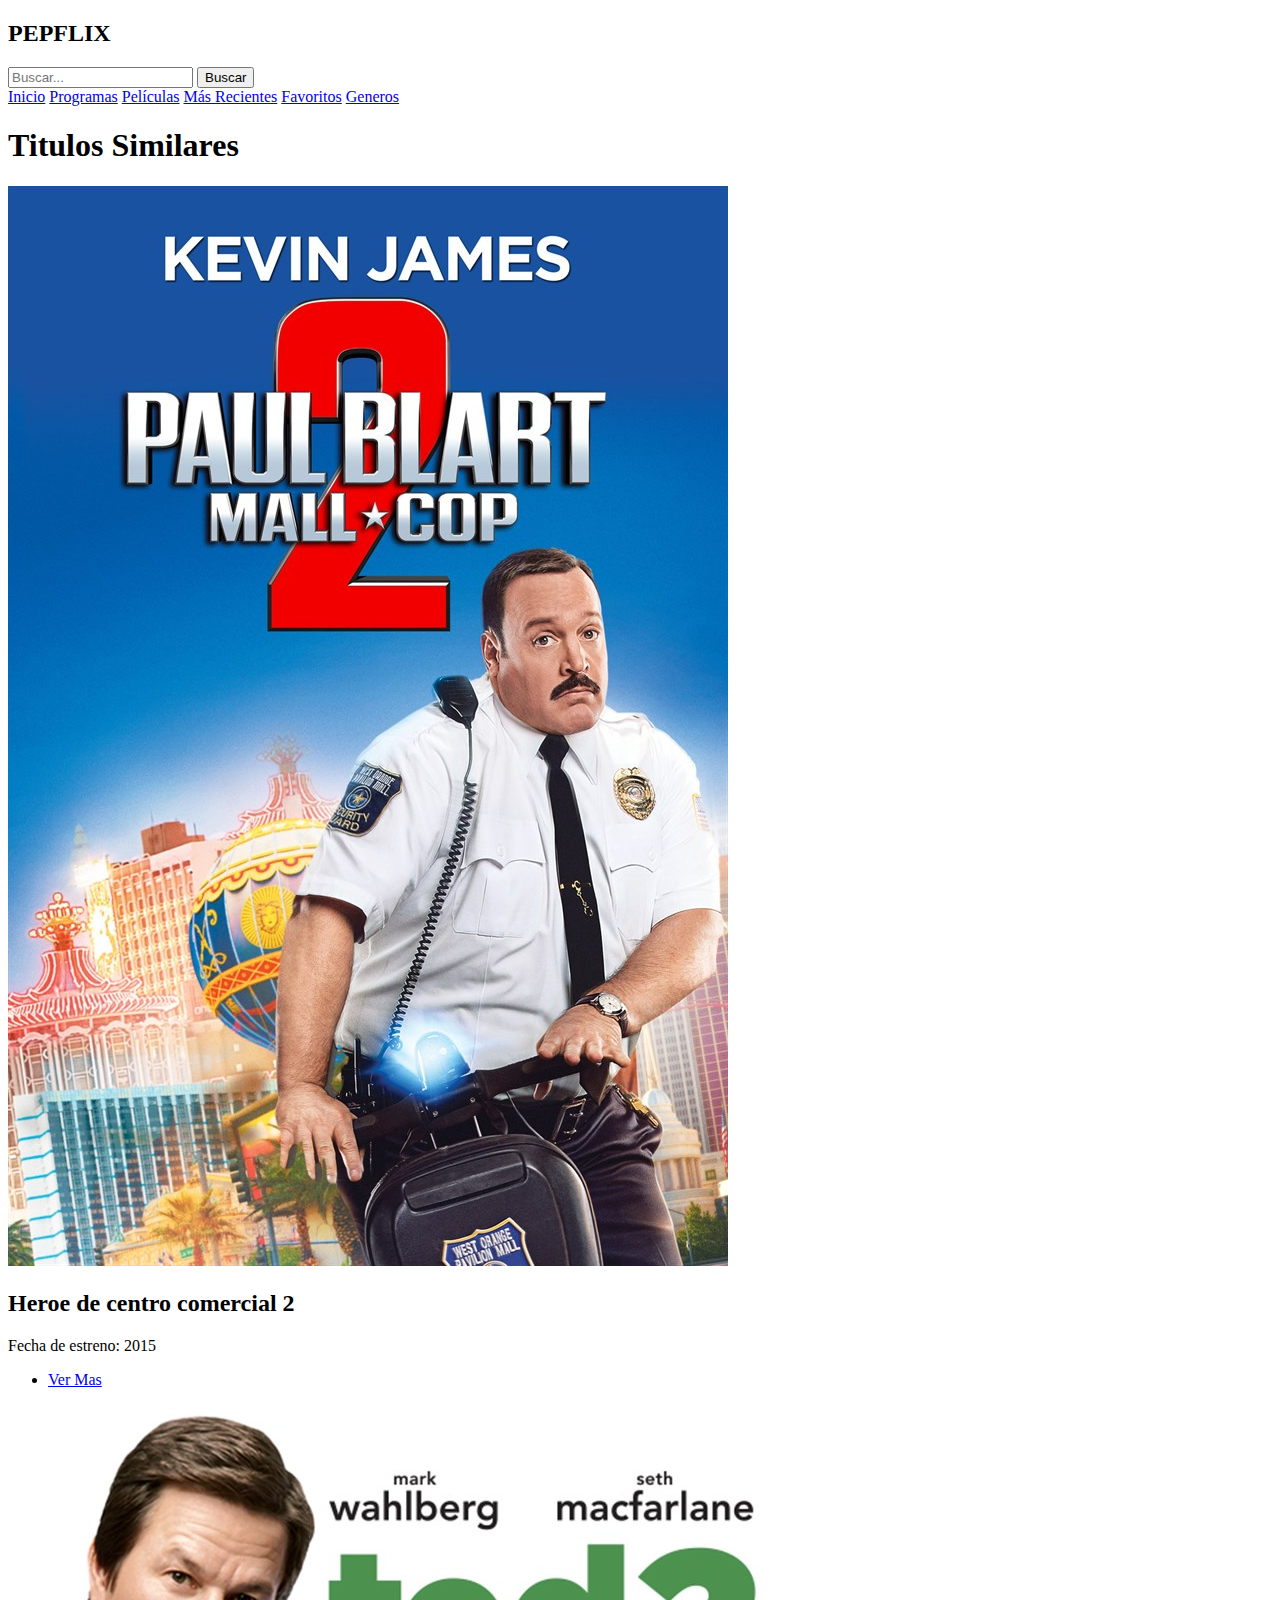
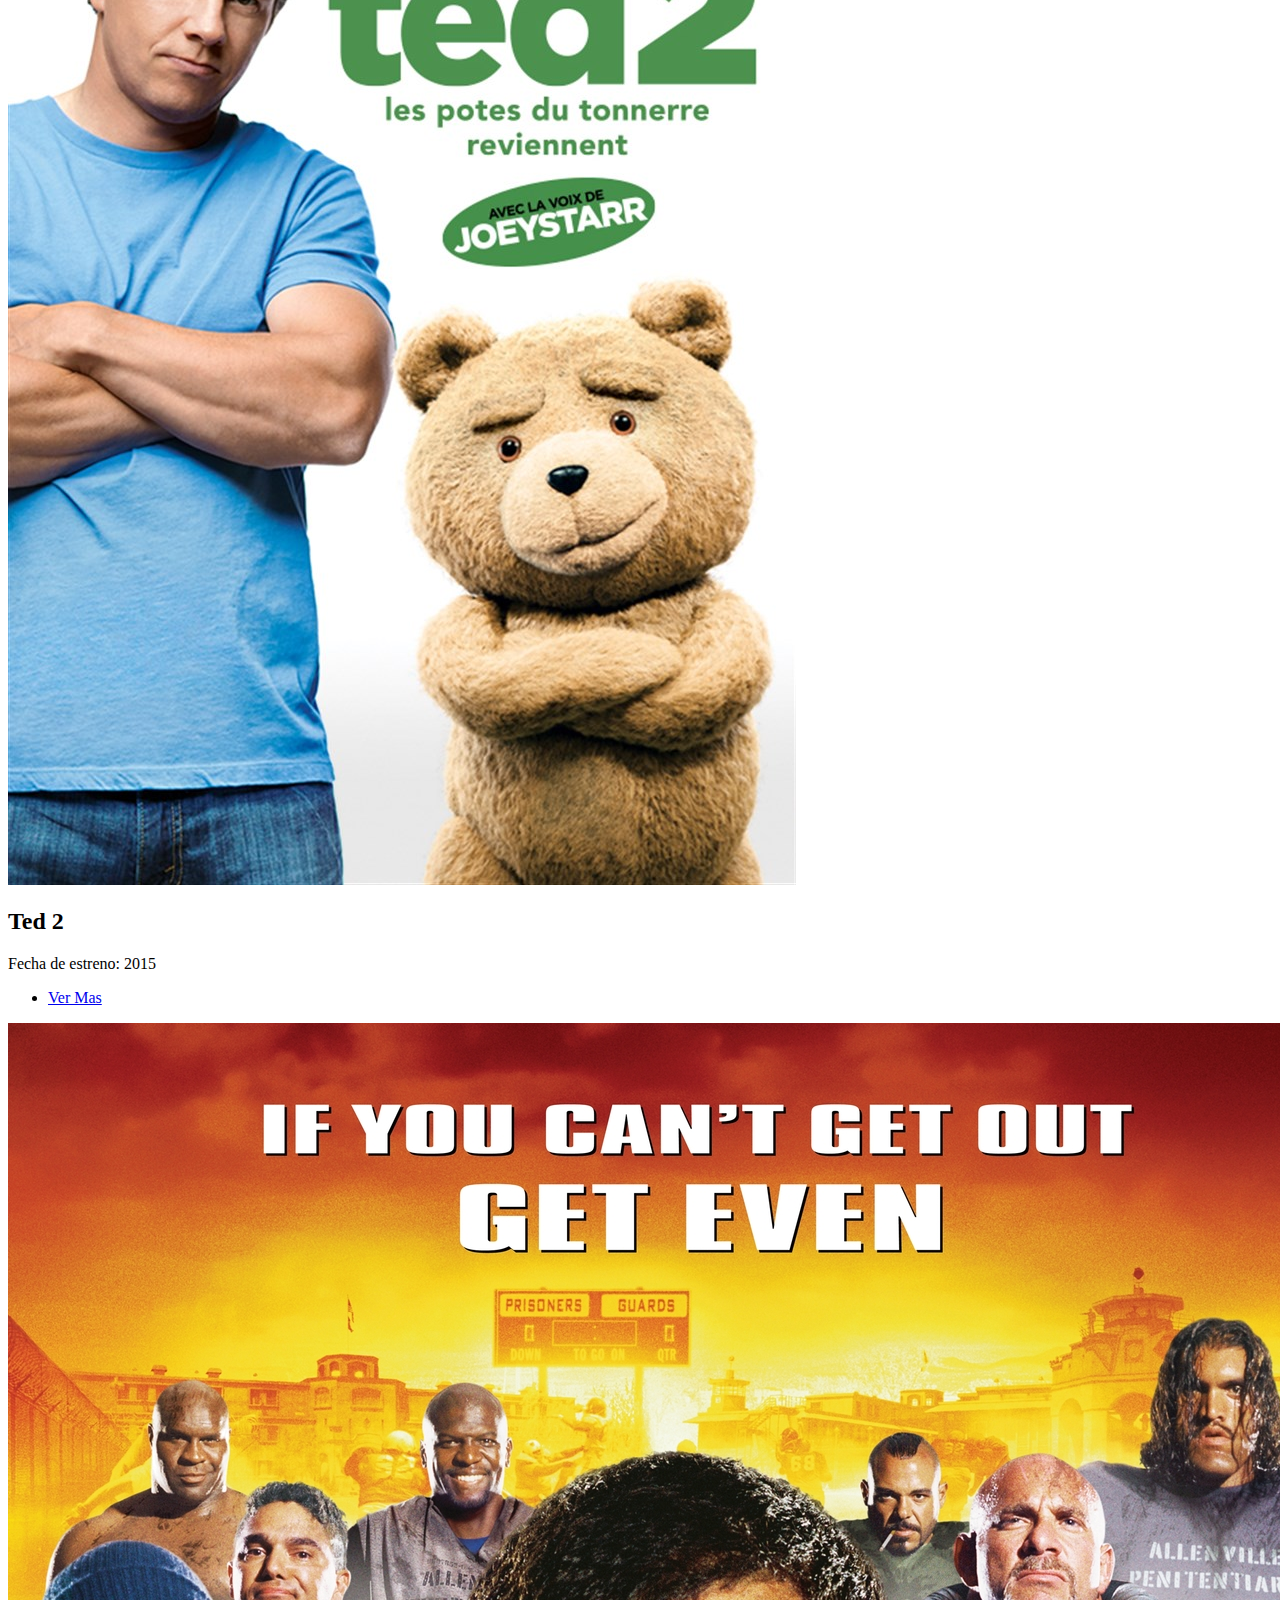
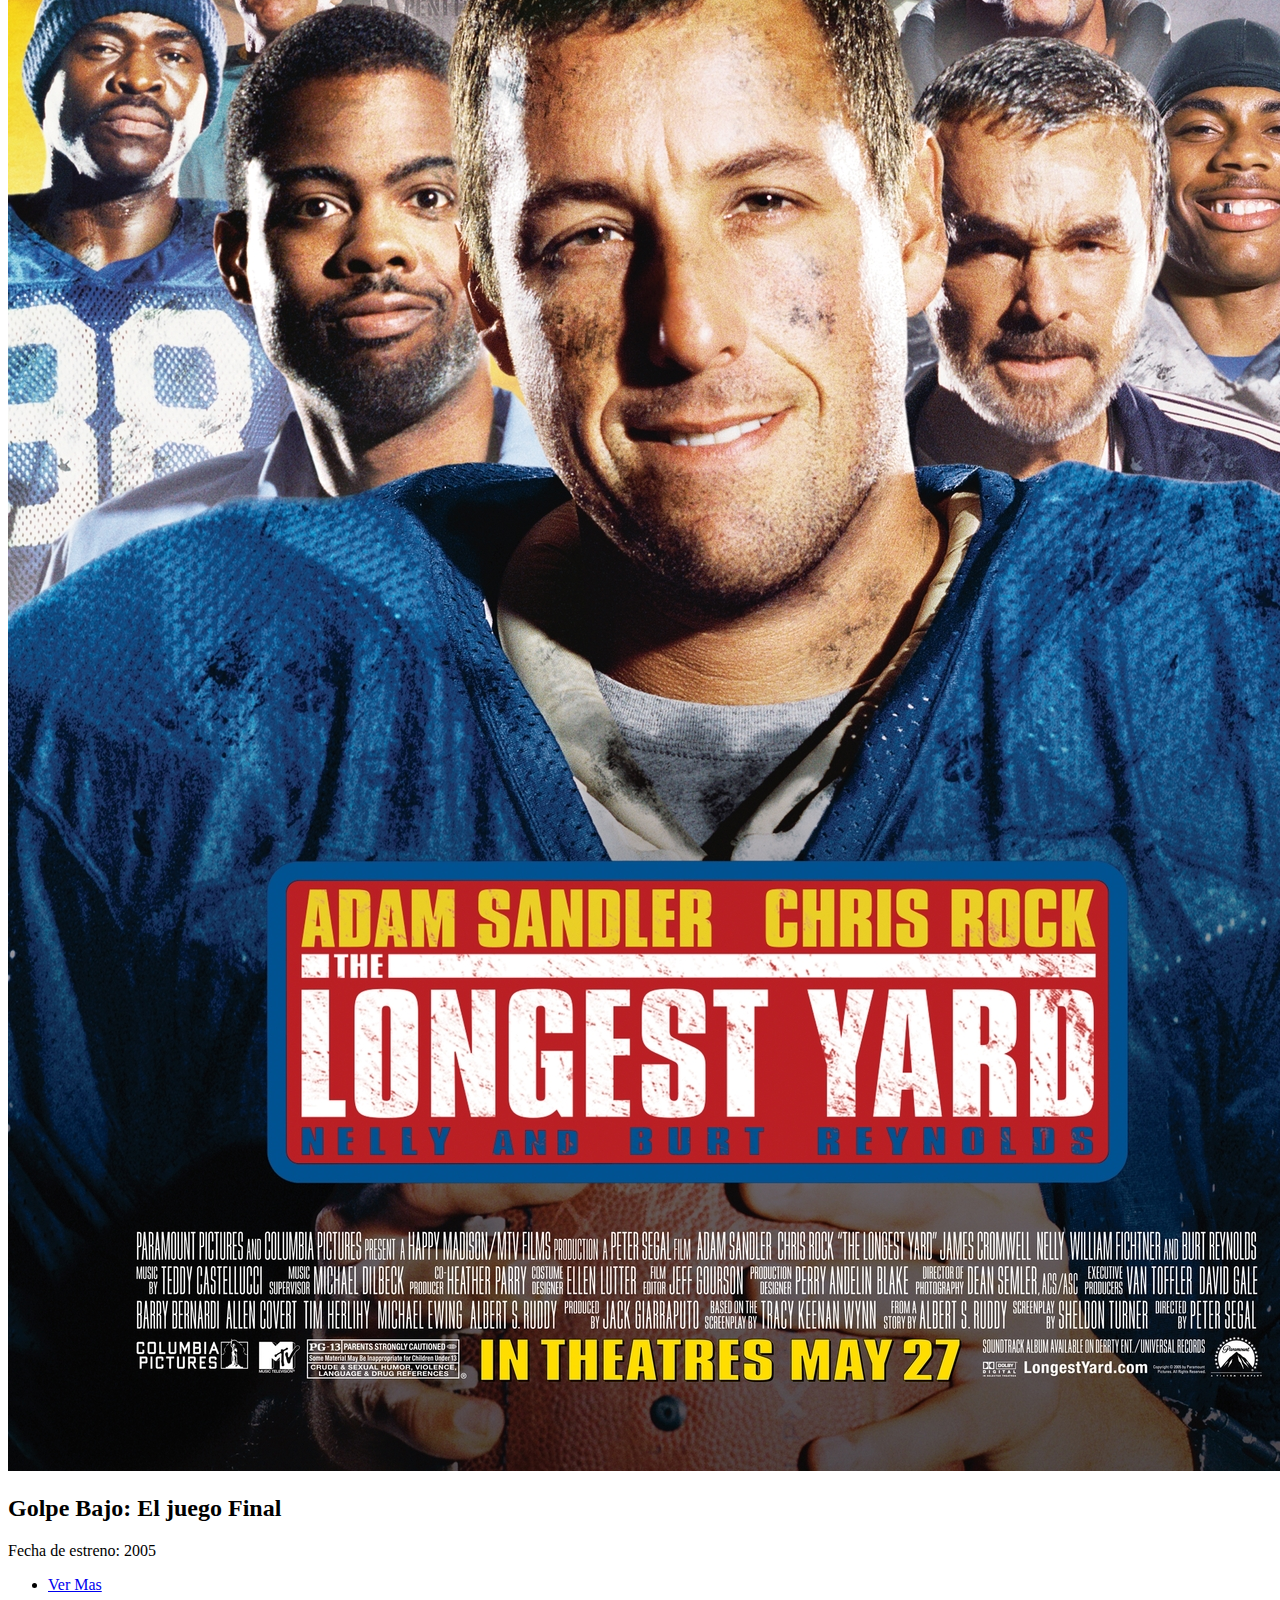
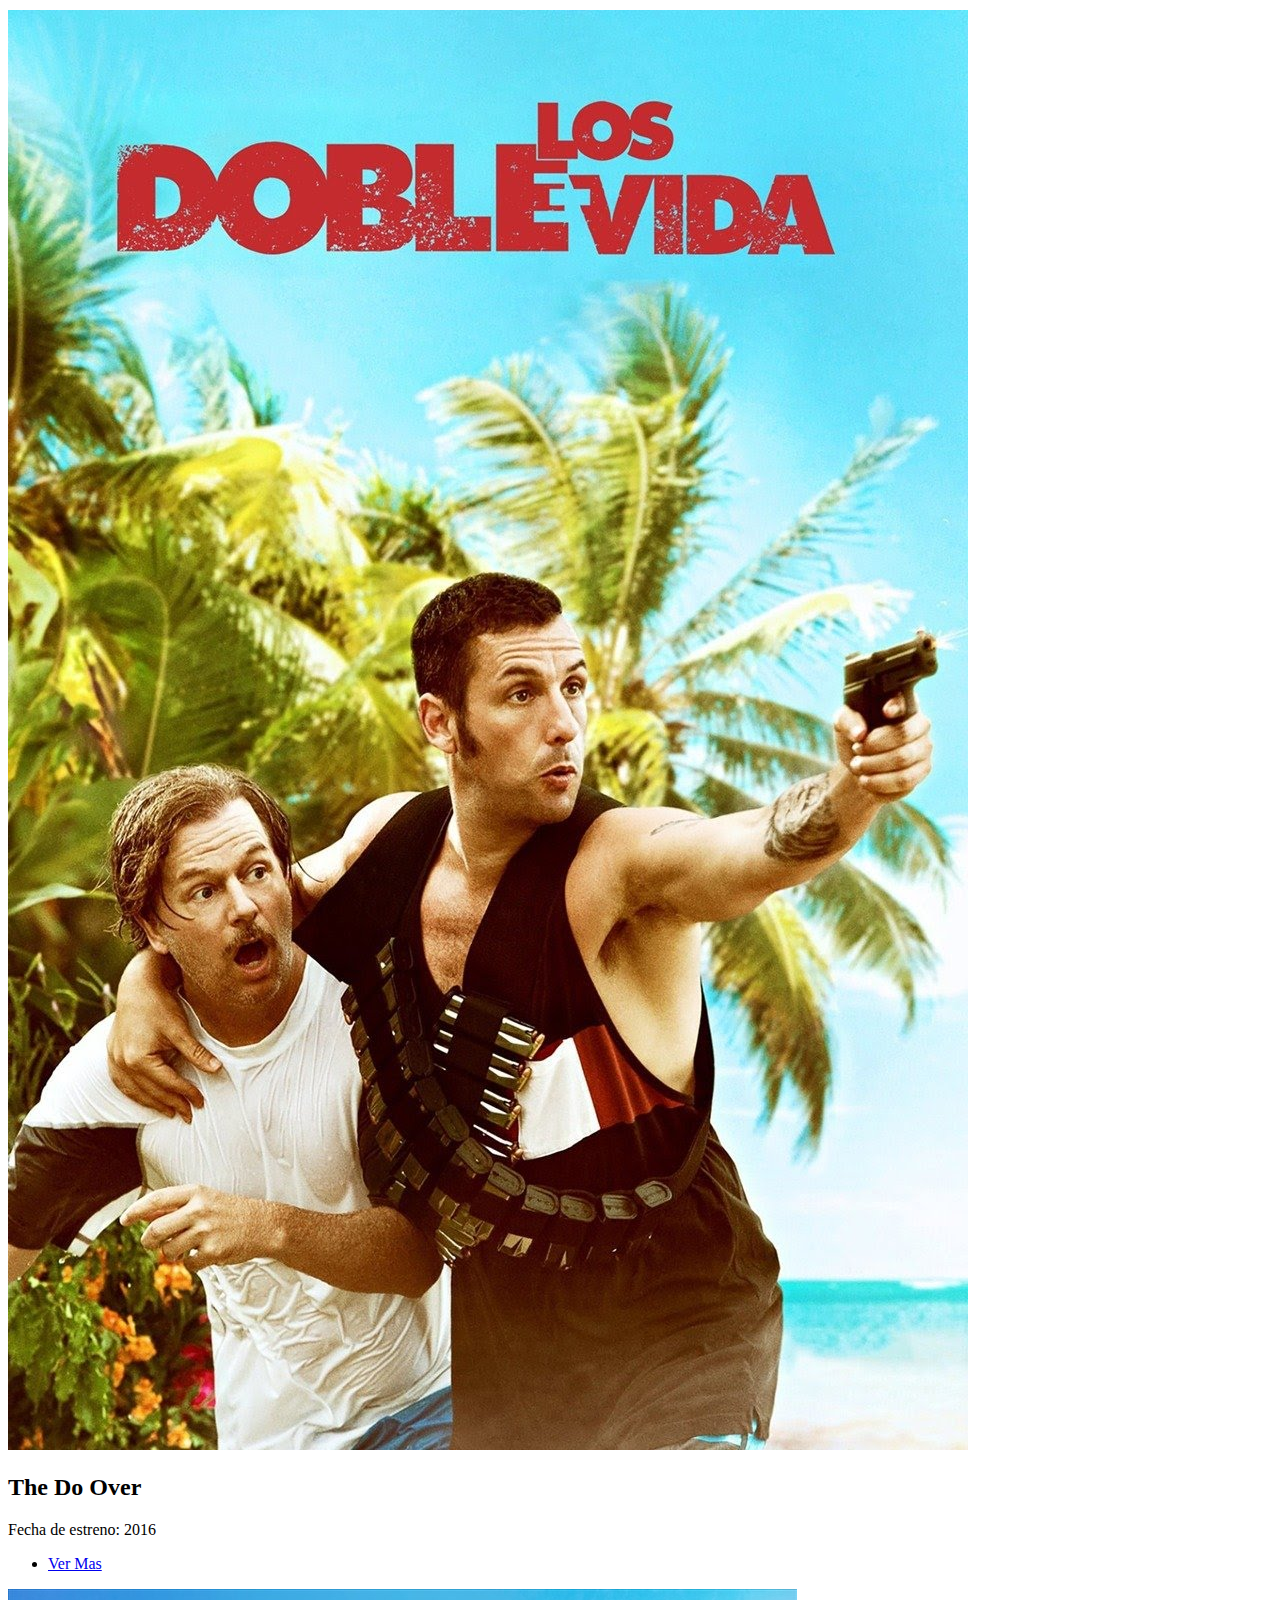
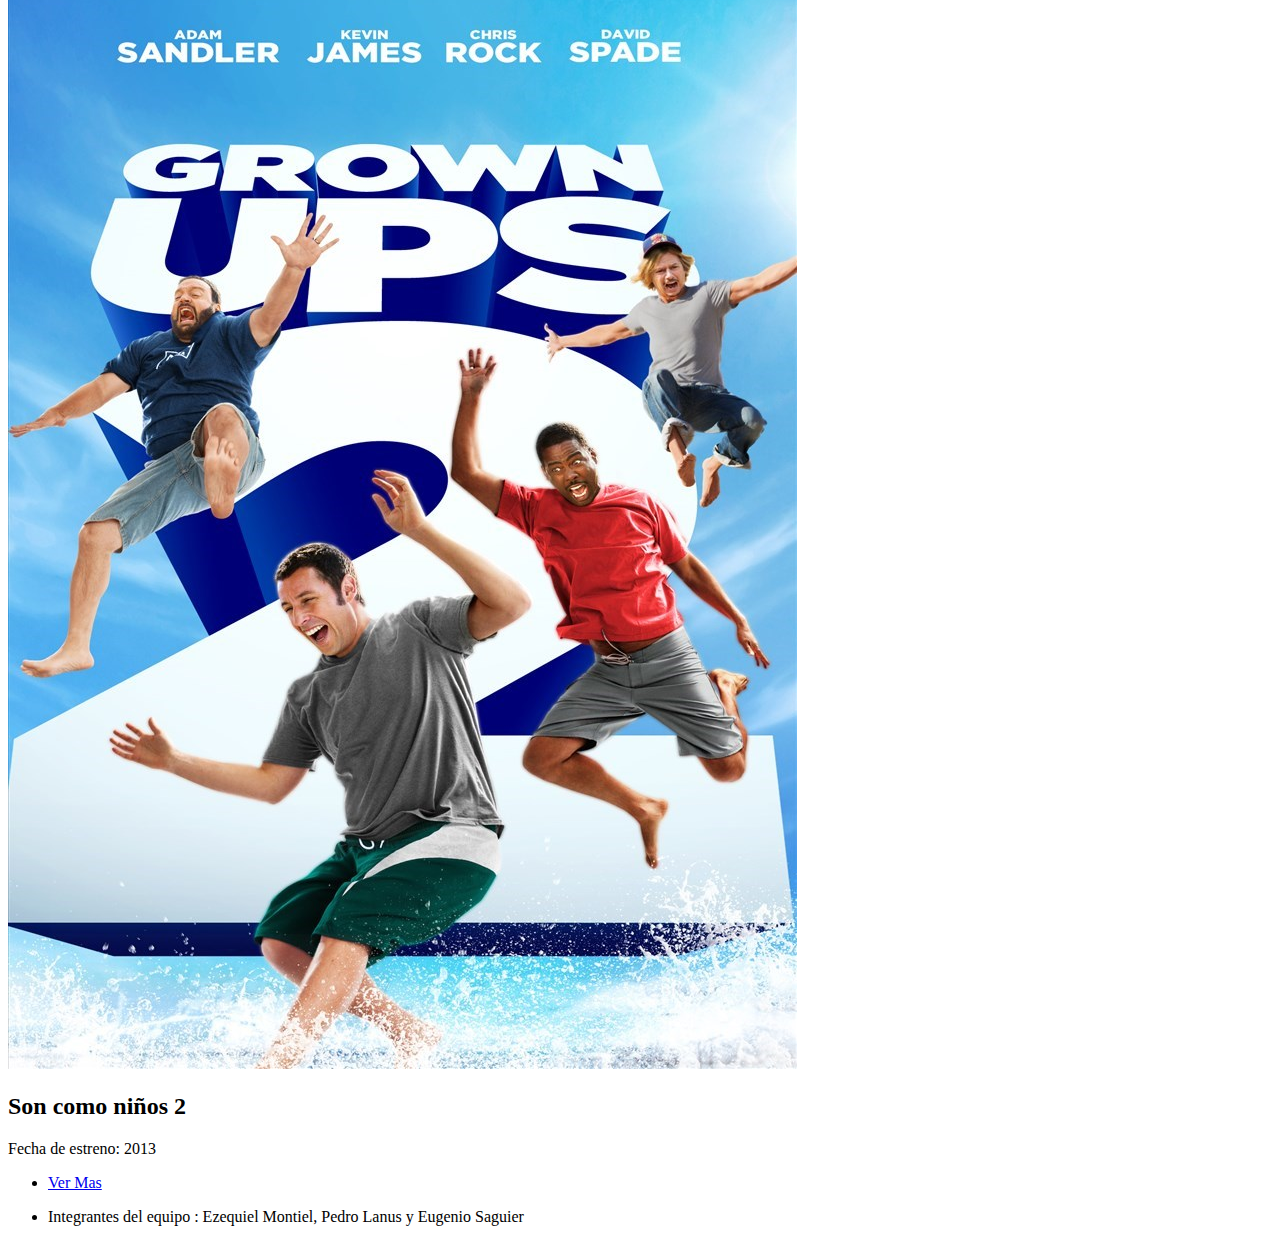
==== buscador.html @ 37f210e0 "losarchivosjavaconectadosycrados" ====
<!DOCTYPE html>
<html lang="en">
<head>
	<meta charset="UTF-8">
	<meta name="viewport" content="width=device-width, initial-scale=1.0">
	<link rel="stylesheet" href="../mi-primer-Tp/css/home.css">
	<link href="https://fonts.googleapis.com/css2?family=Bebas+Neue&family=Open+Sans:wght@400;600&display=swap" rel="stylesheet"> 
	<link rel="icon" type="image/jpg" href="./img/icono.jpg">
	<title>PEPFLIX</title>
</head>
<body>
	<header>
		<div class="contenedor">
			<h2 class="logotipo">PEPFLIX</h2>
			<div class="buscador">
				<form action="/buscar" method="get">
					<input type="text" name="q" placeholder="Buscar...">
					<input type="submit" value="Buscar" class="buscar">
				</form>
			</div>
			<nav>
				<a href="./home.html" class="activo">Inicio</a>
				<a href="#">Programas</a>
				<a href="#">Películas</a>
				<a href="#">Más Recientes</a>
				<a href="./favoritos.html">Favoritos</a>
				<a href="./generos.html">Generos</a>
			</nav>
		</div>
	</header>
	<main>
				<h1 class="titulos">
                    		Titulos Similares	</h1>
					<section class="masvis">
					<article>
						<img src="./img/mall cop 2.jpg">
							<h2>Heroe de centro comercial 2</h2>
							<p>Fecha de estreno: 2015</p>
							<ul>
								<li> <a href="./detail-pelis.html">Ver Mas</a></li>
							</ul>
						</article>
						<article>
							<img src="./img/ted 2.jpg">
								<h2>Ted 2</h2>
								<p>Fecha de estreno: 2015</p>
								<ul>
									<li> <a href="./detail-pelis.html">Ver Mas</a></li>
								</ul>
							</article>
							<article>
								<img src="./img/The Longest Yard.jpg">
									<h2>Golpe Bajo: El juego Final</h2>
									<p>Fecha de estreno: 2005</p>
									<ul>
										<li> <a href="./detail-pelis.html">Ver Mas</a></li>
									</ul>
								</article>
								<article>
									<img src="./img/the do-over.jpg">
										<h2>The Do Over</h2>
										<p>Fecha de estreno: 2016</p>
										<ul>
											<li> <a href="./detail-pelis.html">Ver Mas</a></li>
										</ul>
									</article>
									<article>
										<img src="./img/grown ups 2.jpg">
											<h2>Son como niños 2</h2>
											<p>Fecha de estreno: 2013</p>
											<ul>
												<li> <a href="./detail-pelis.html">Ver Mas</a></li>
											</ul>
									 </article>
		</section>
	</main>
	<footer>
		<article class="nav-footer">
			<ul>
				<li>Integrantes del equipo : Ezequiel Montiel, Pedro Lanus y Eugenio Saguier</li>
			</ul>
		</article>
	</footer>
	<script type="" src="./js/resultado-busqueda.js"></script>
</body>
</html>
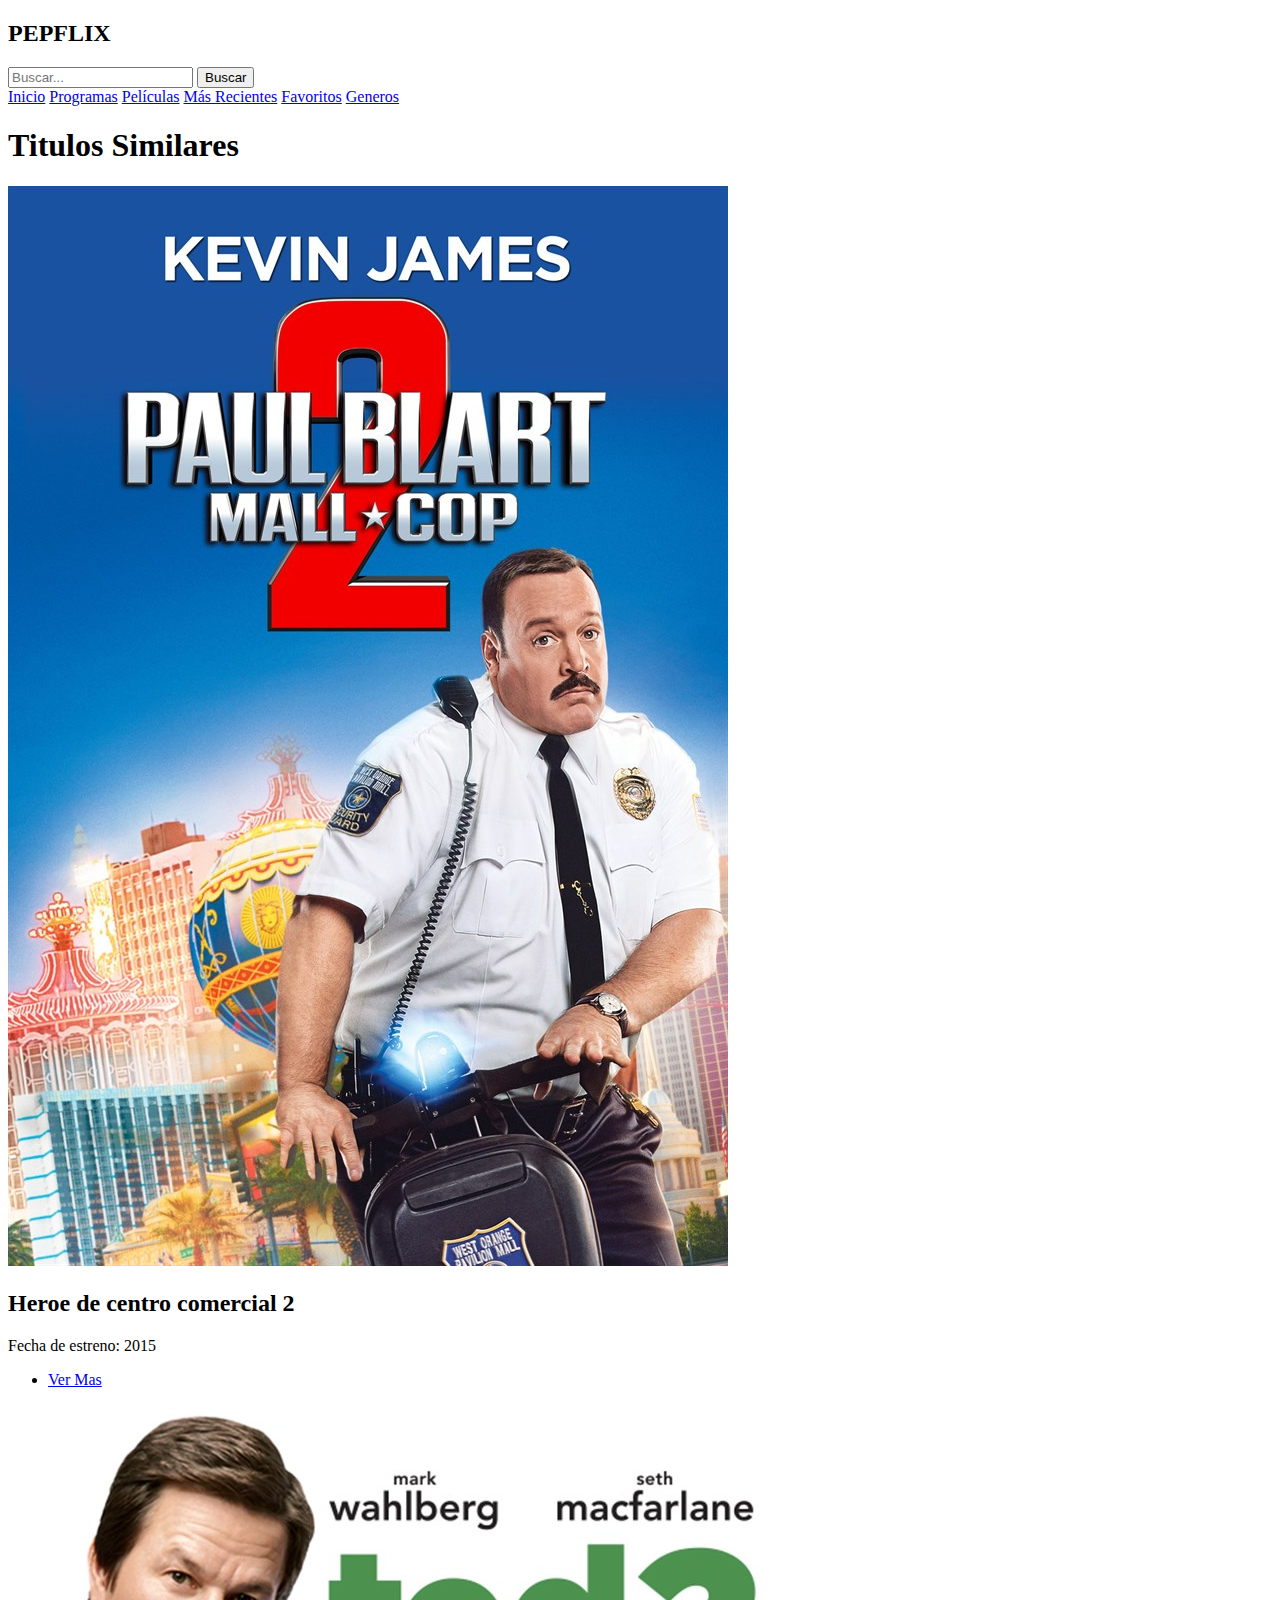
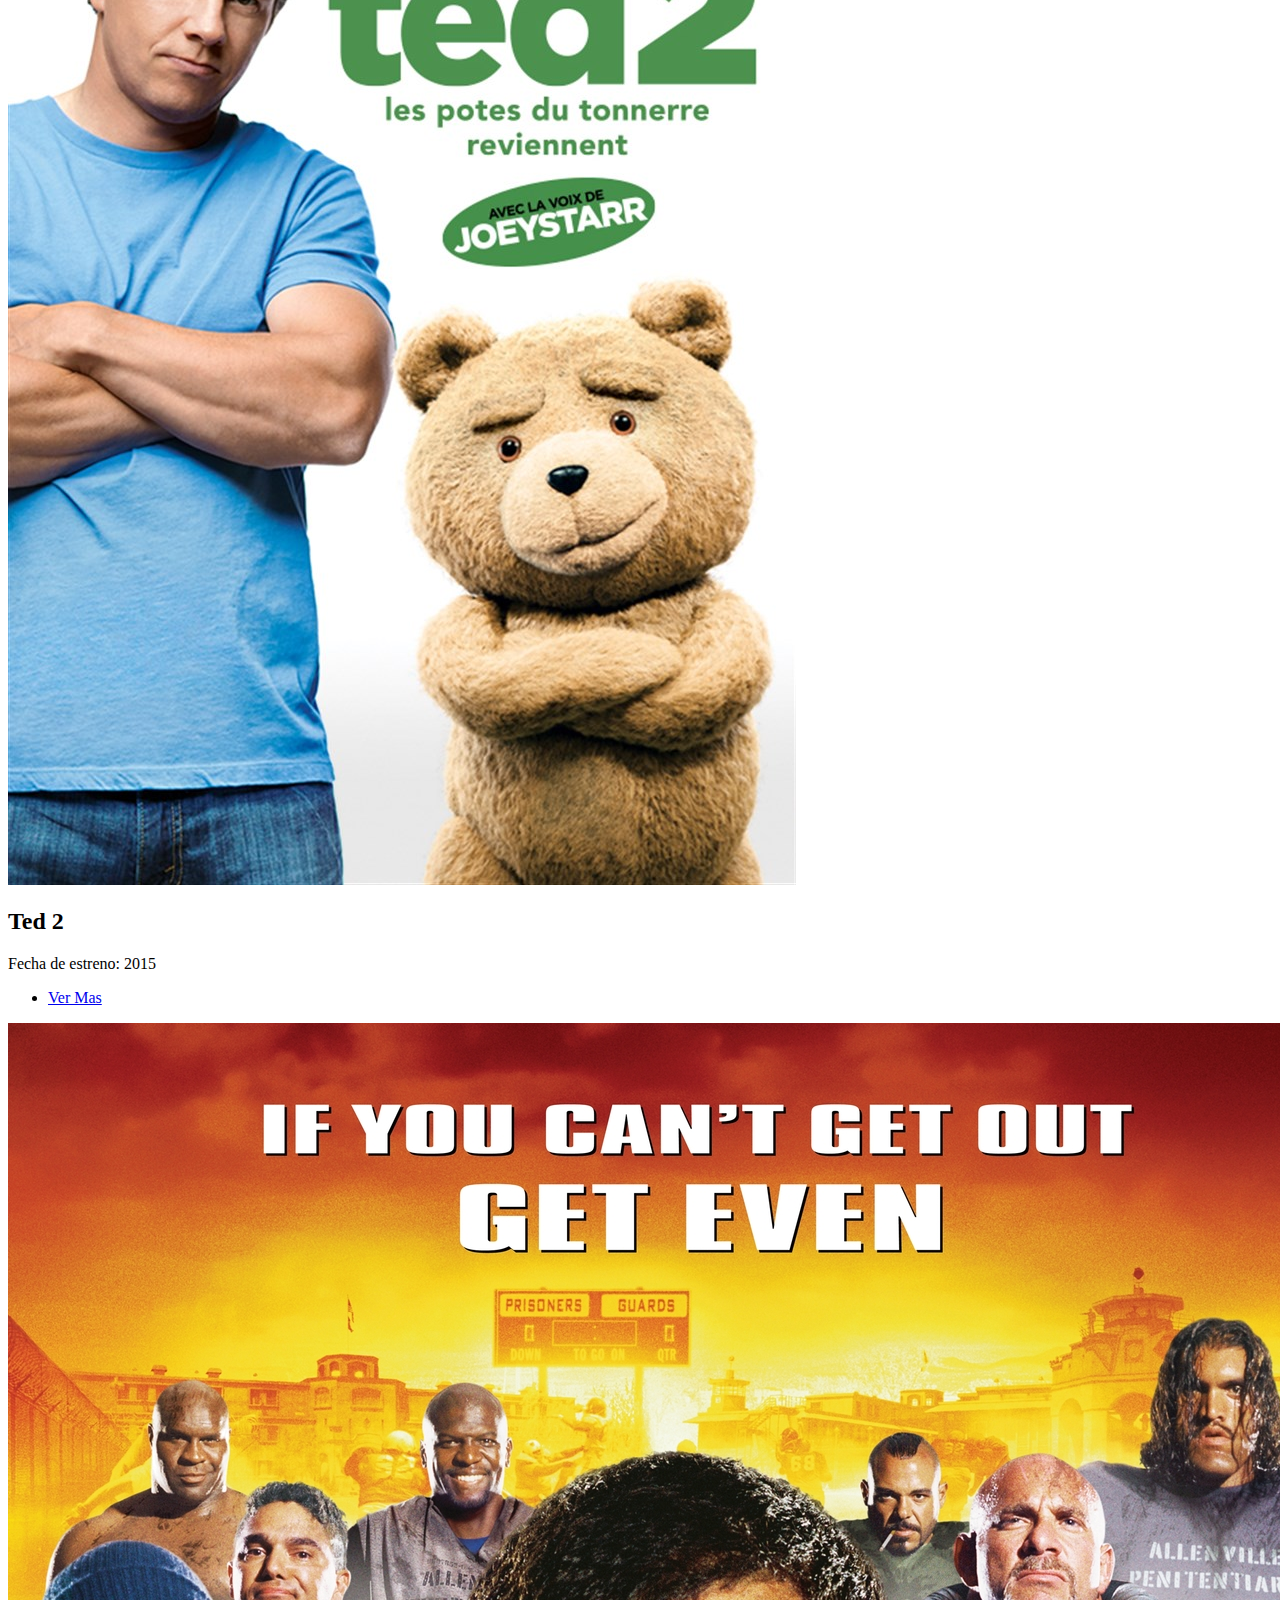
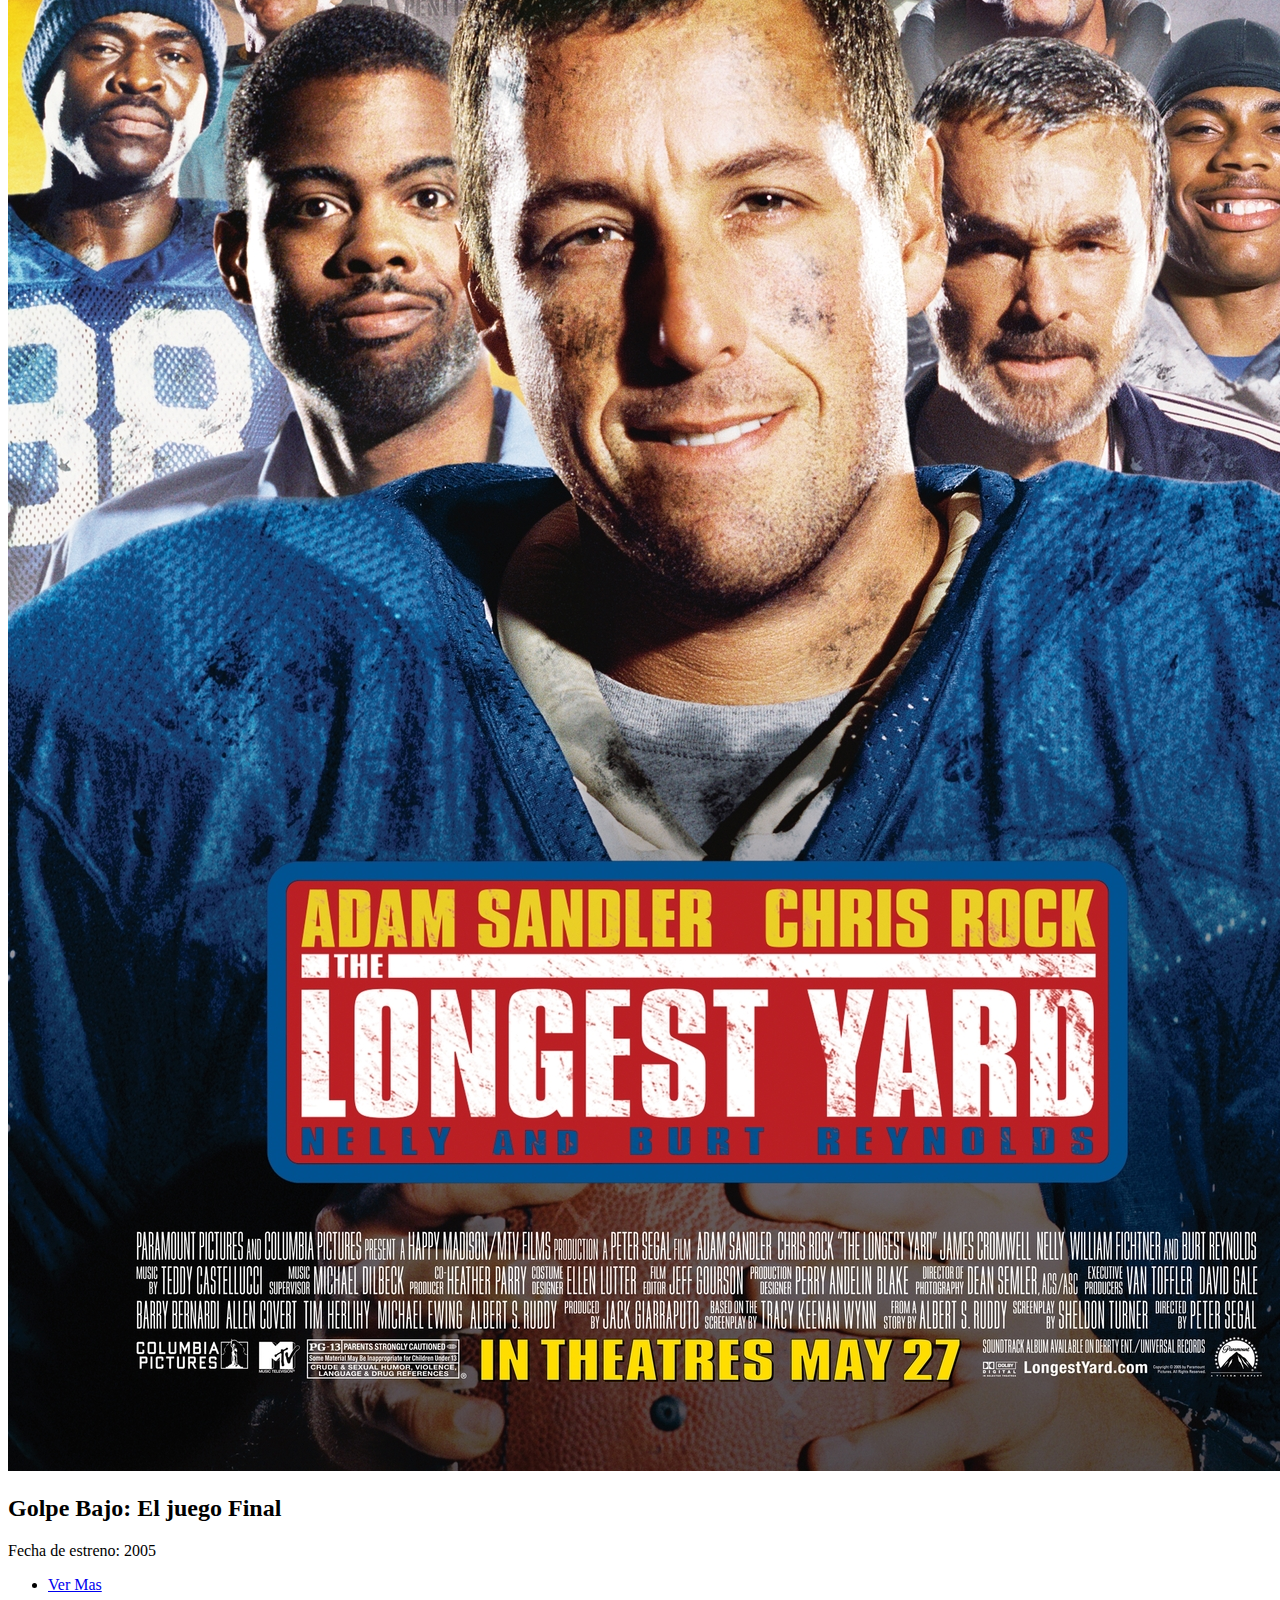
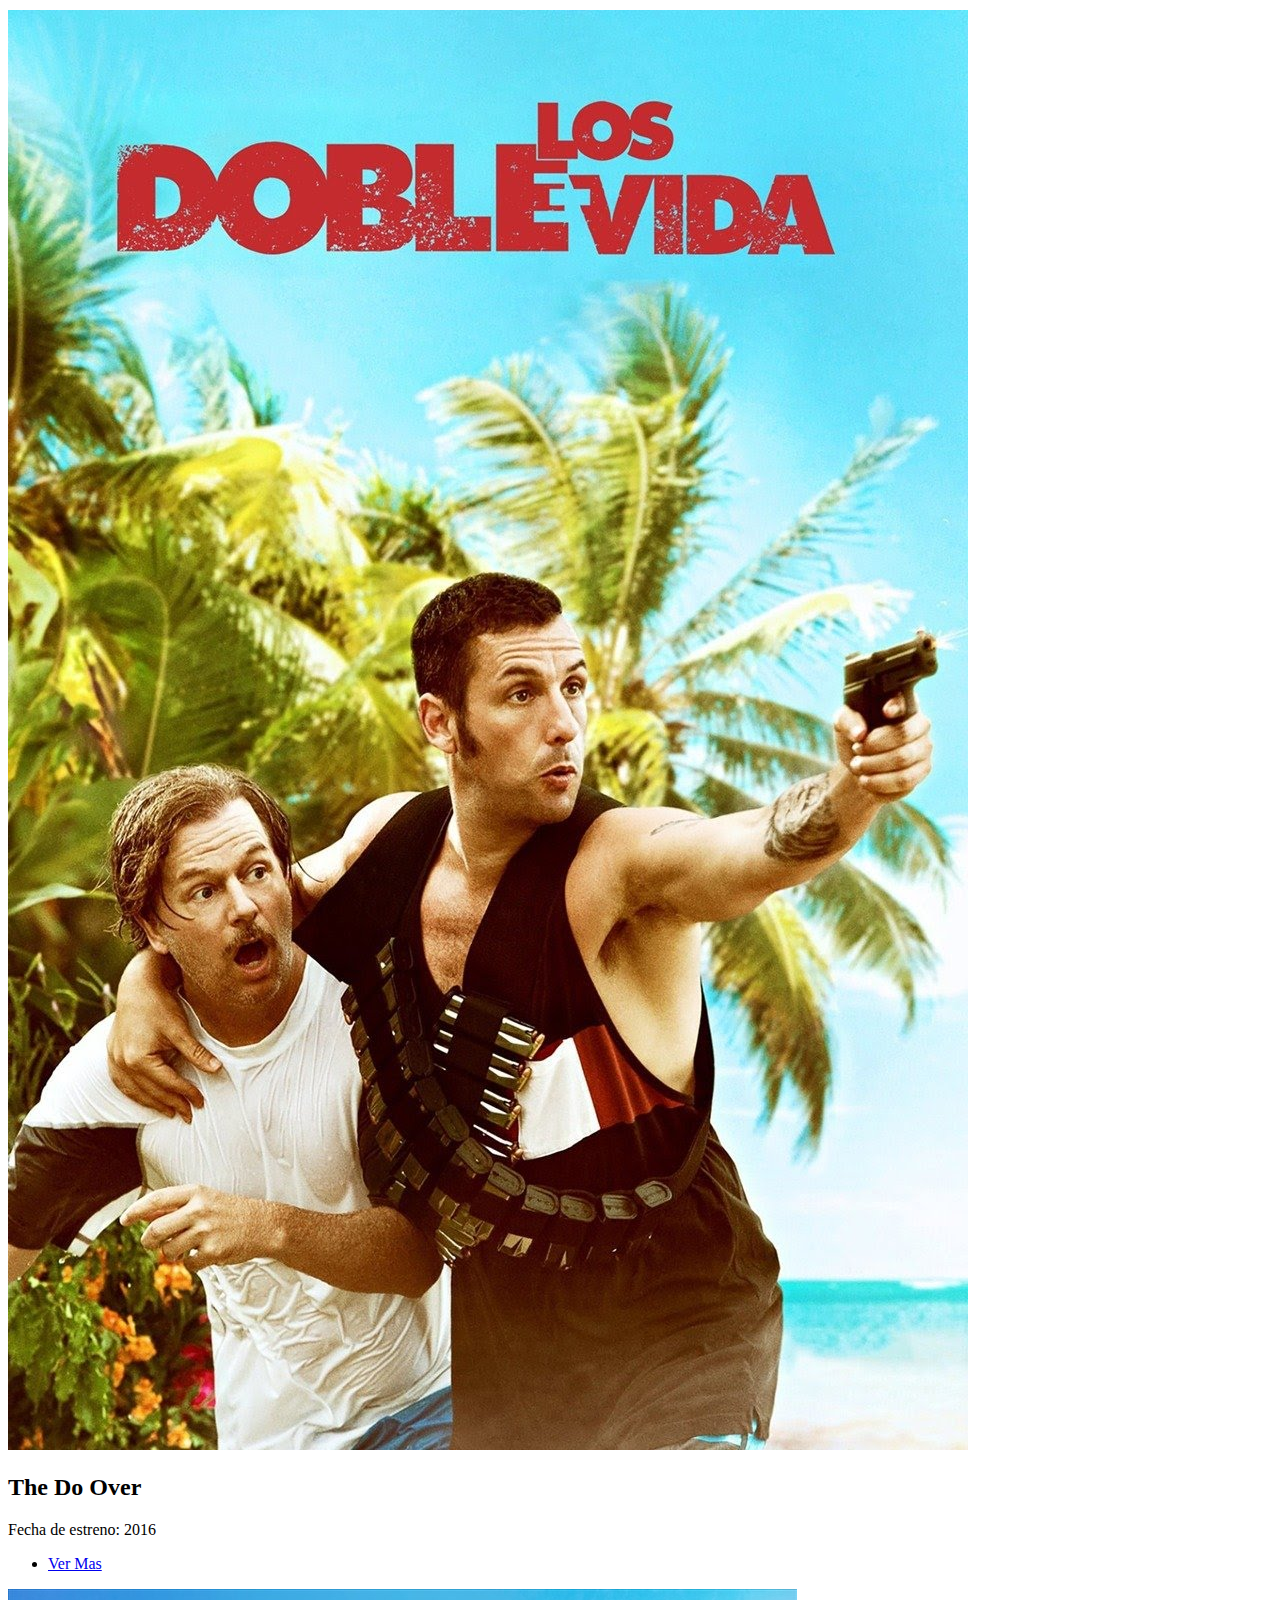
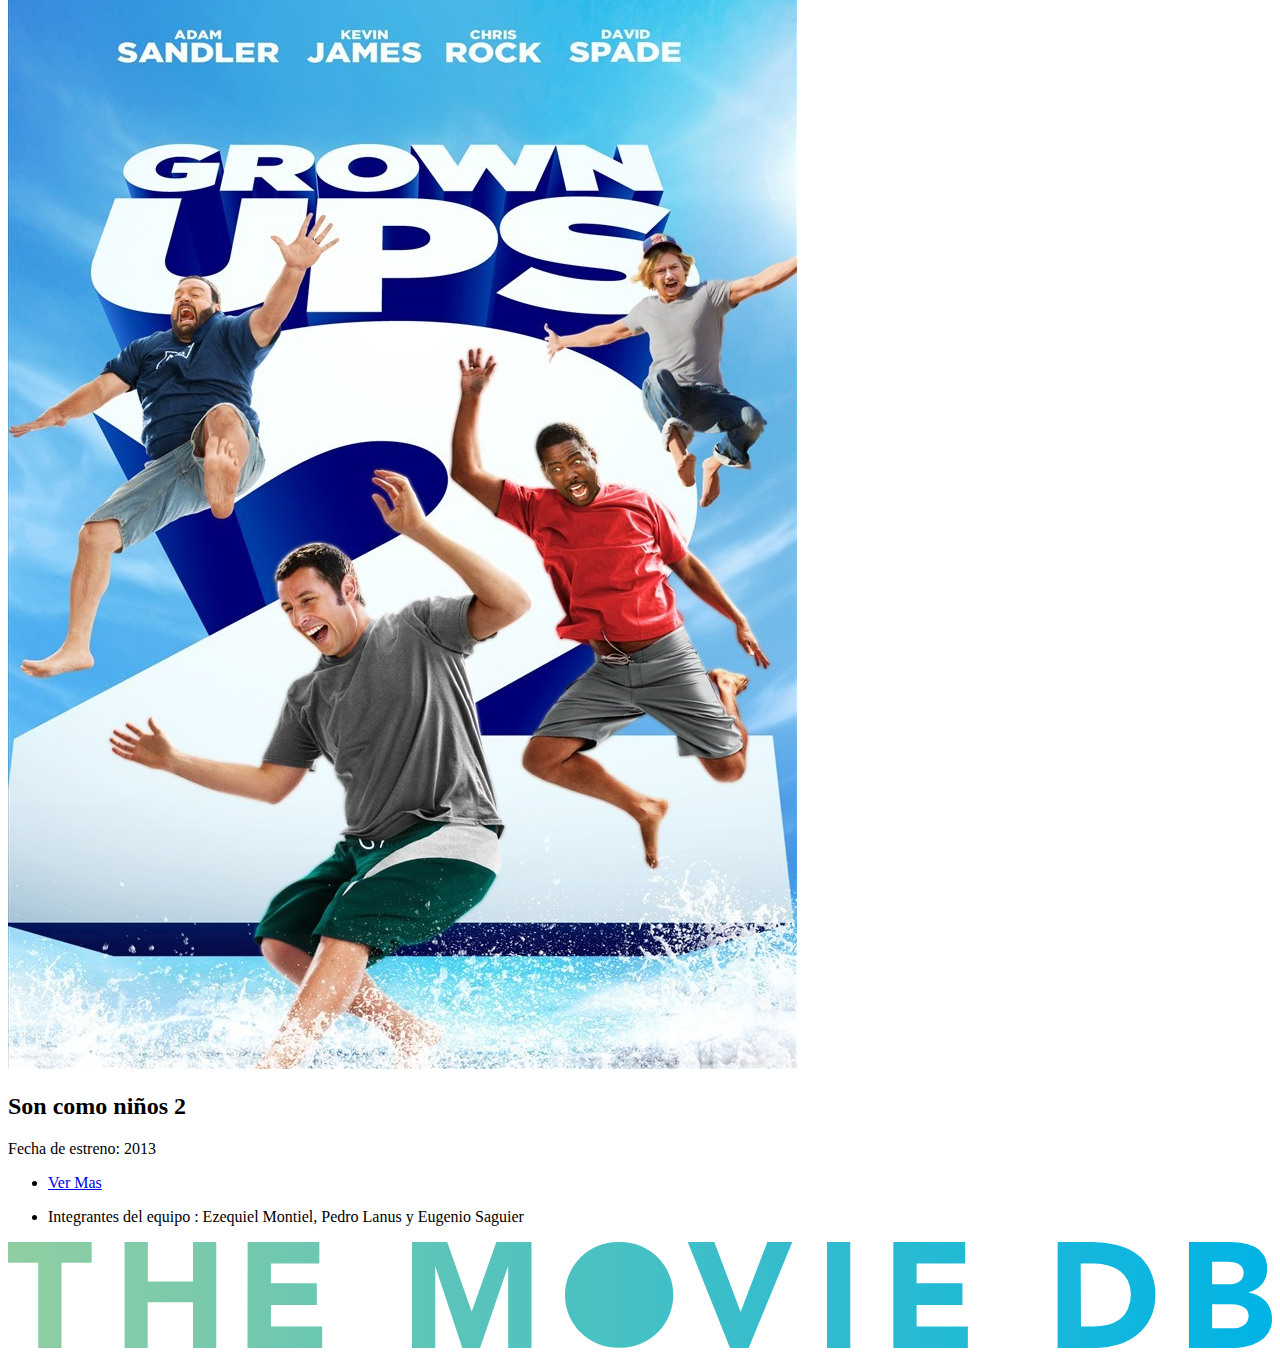
==== commit 9ad76c6e: "footerfoto" ====
--- a/buscador.html
+++ b/buscador.html
@@ -79,6 +79,7 @@
 			<ul>
 				<li>Integrantes del equipo : Ezequiel Montiel, Pedro Lanus y Eugenio Saguier</li>
 			</ul>
+			<img src="./img/imagen footer tmdb.svg">
 		</article>
 	</footer>
 	<script type="" src="./js/resultado-busqueda.js"></script>
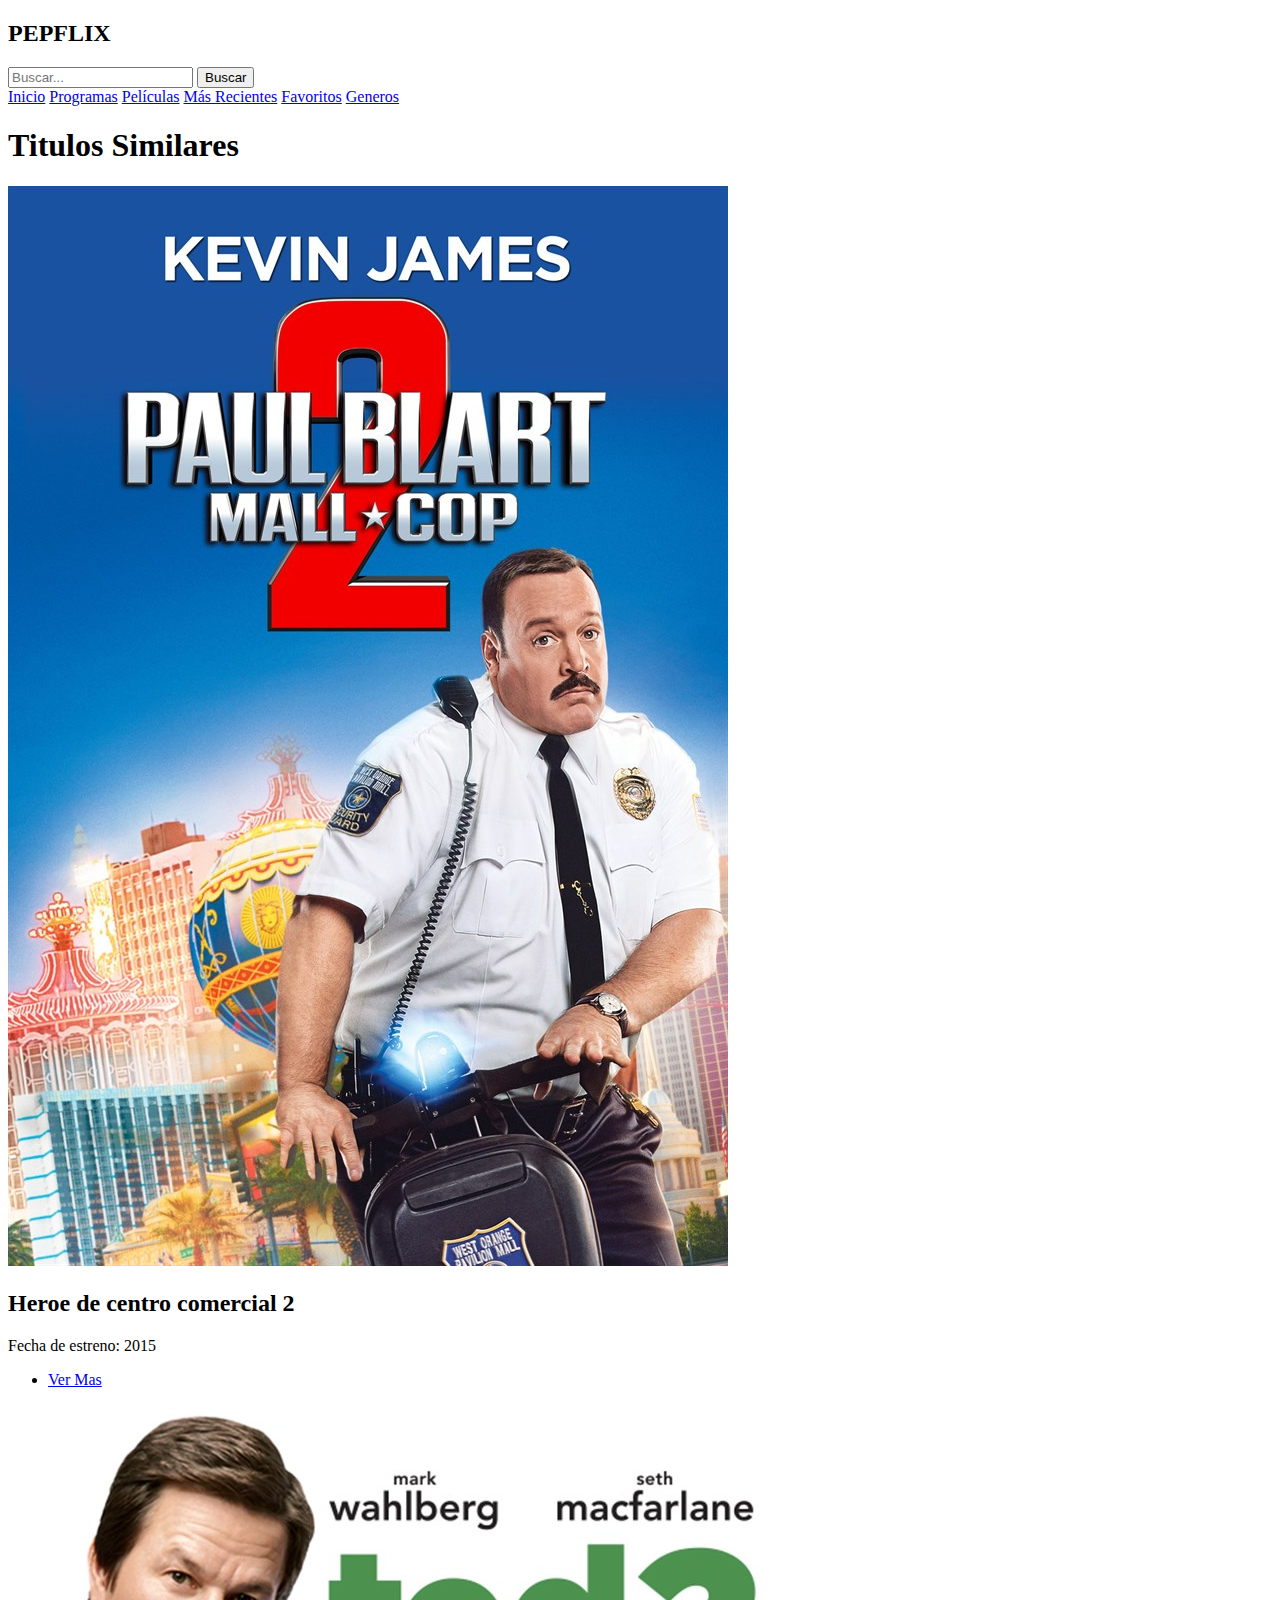
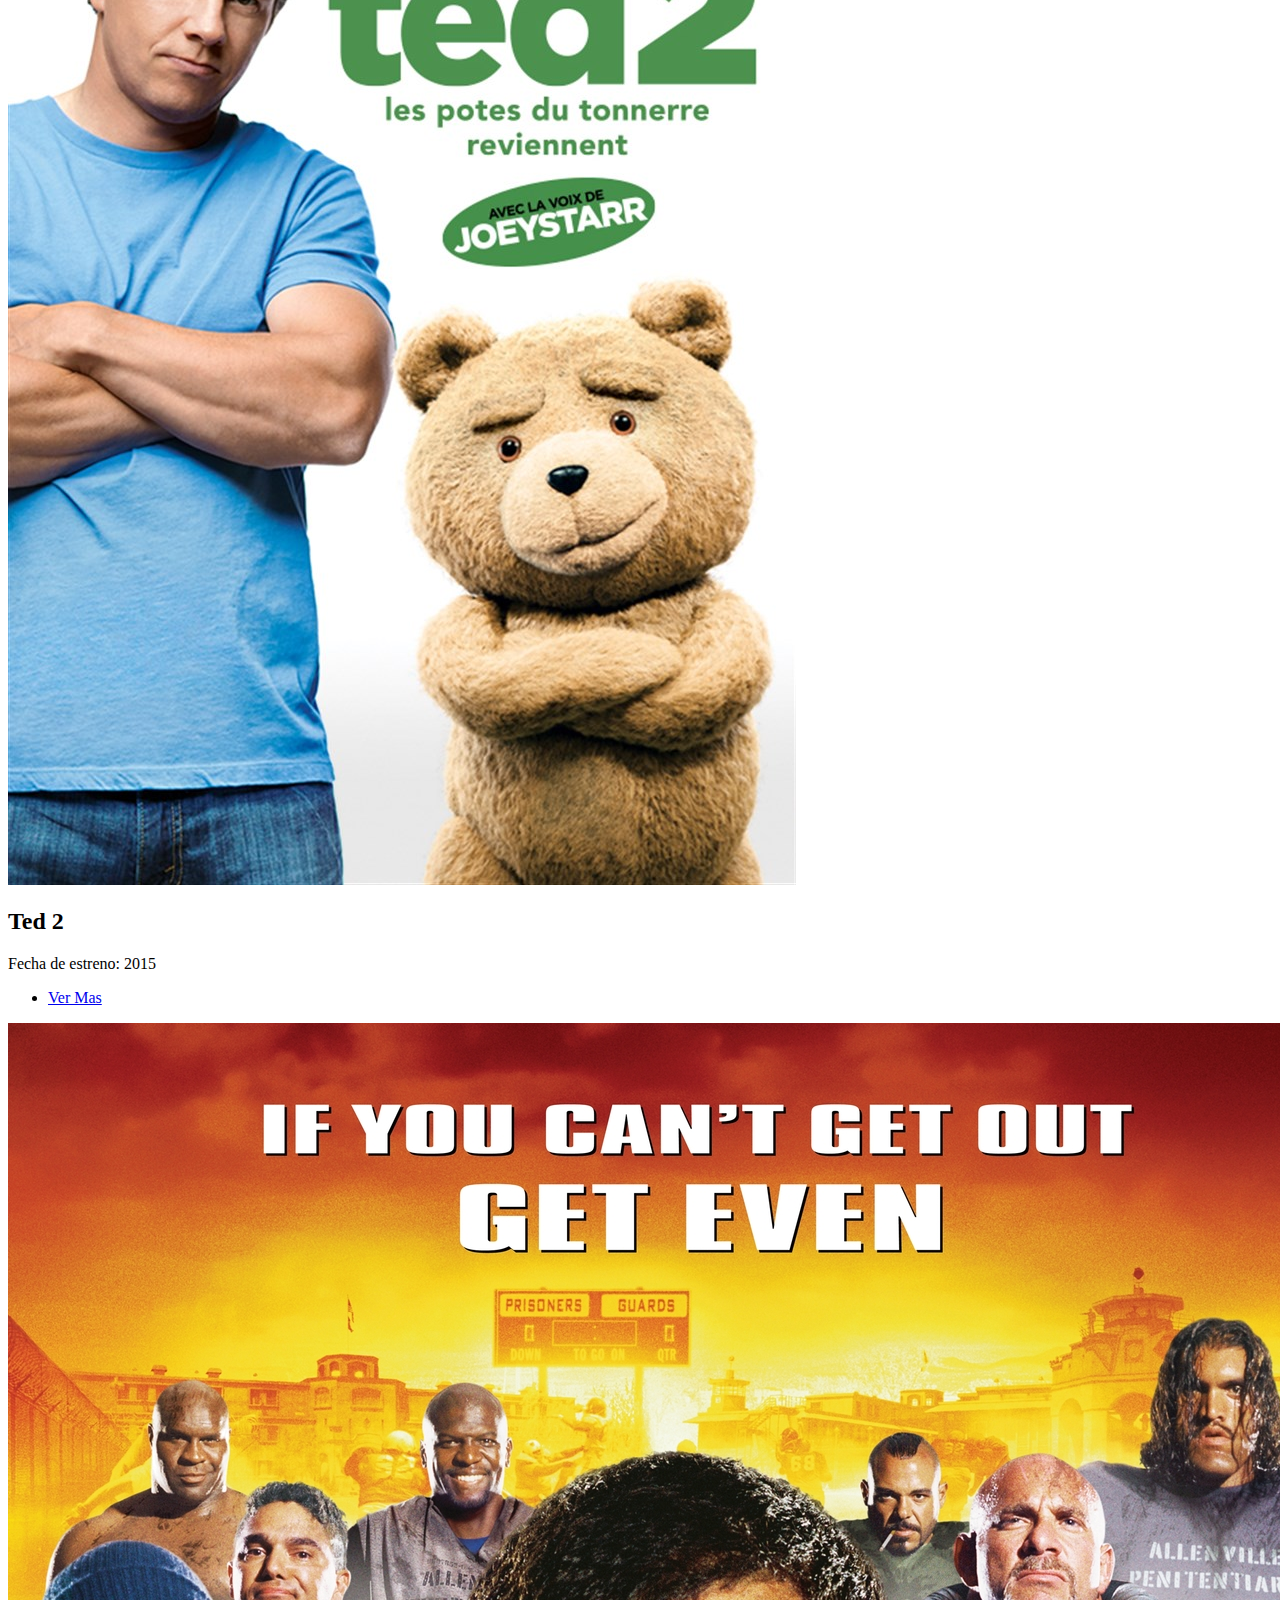
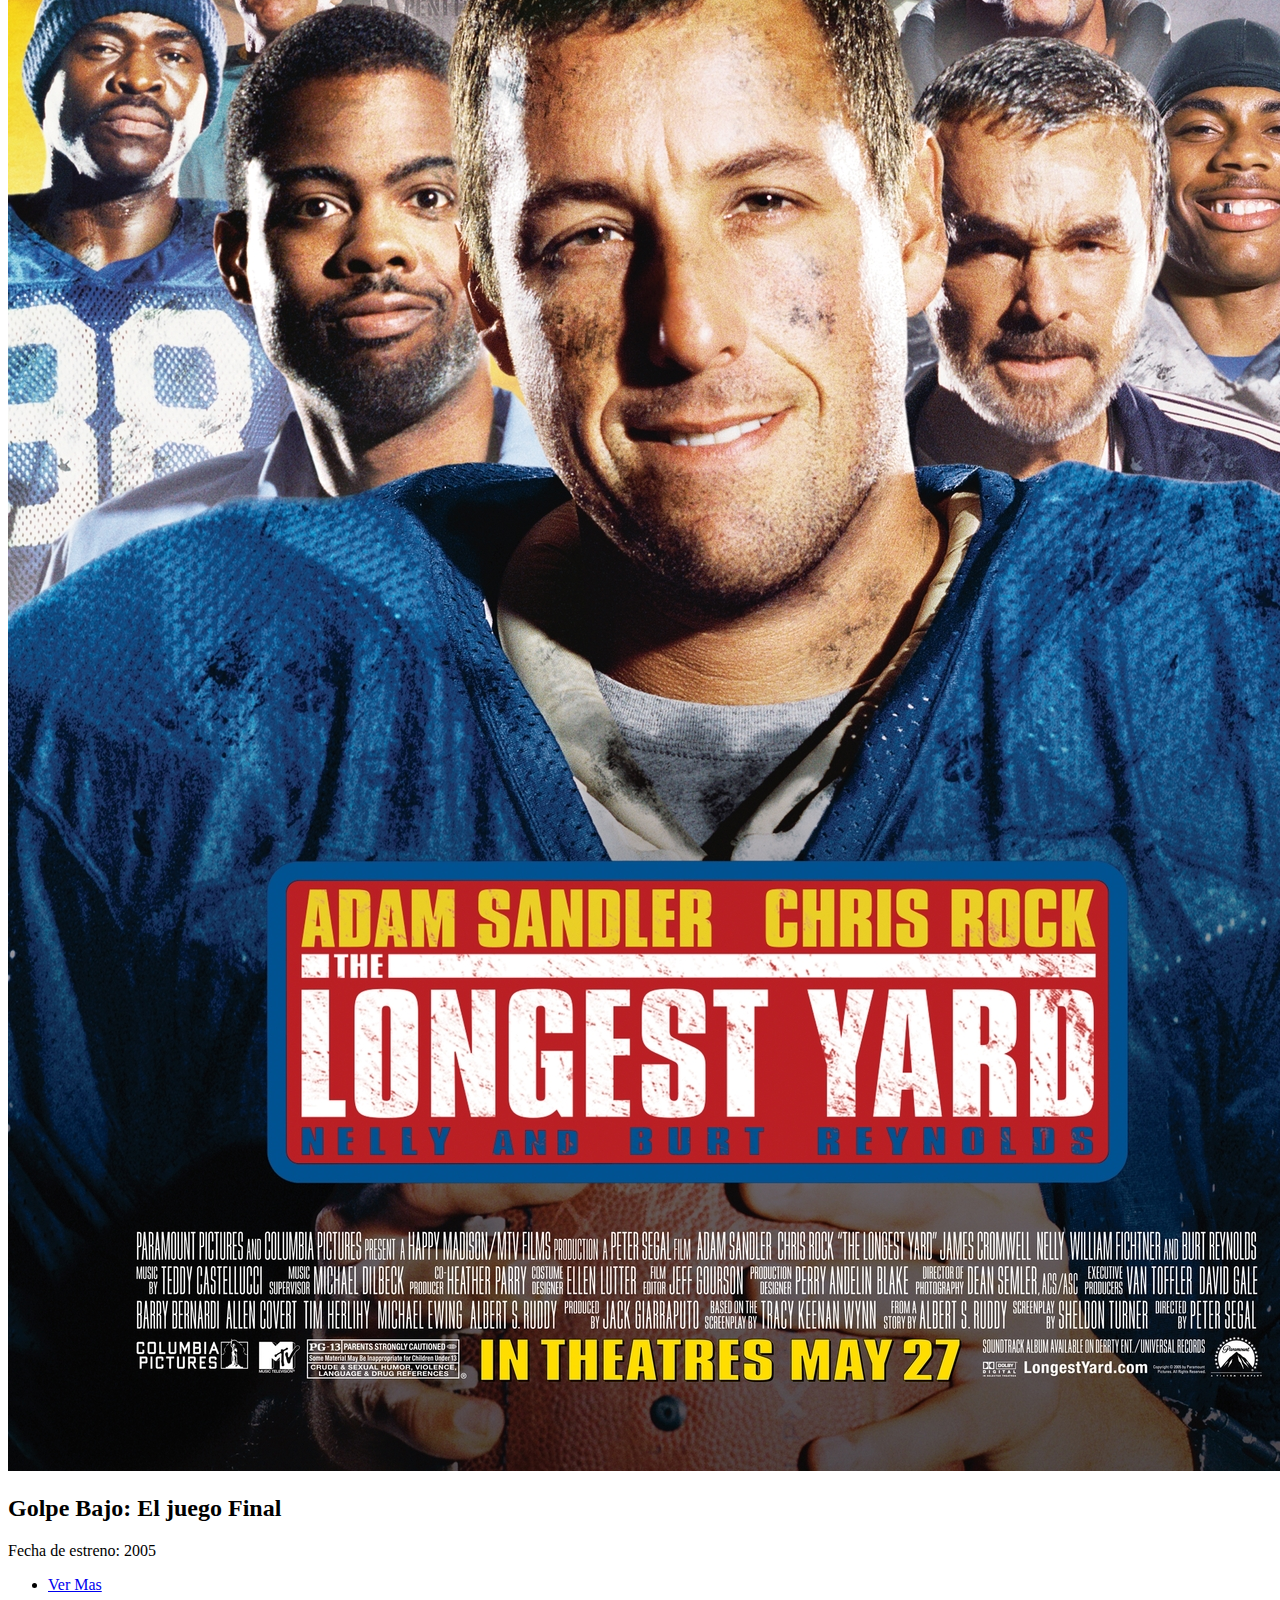
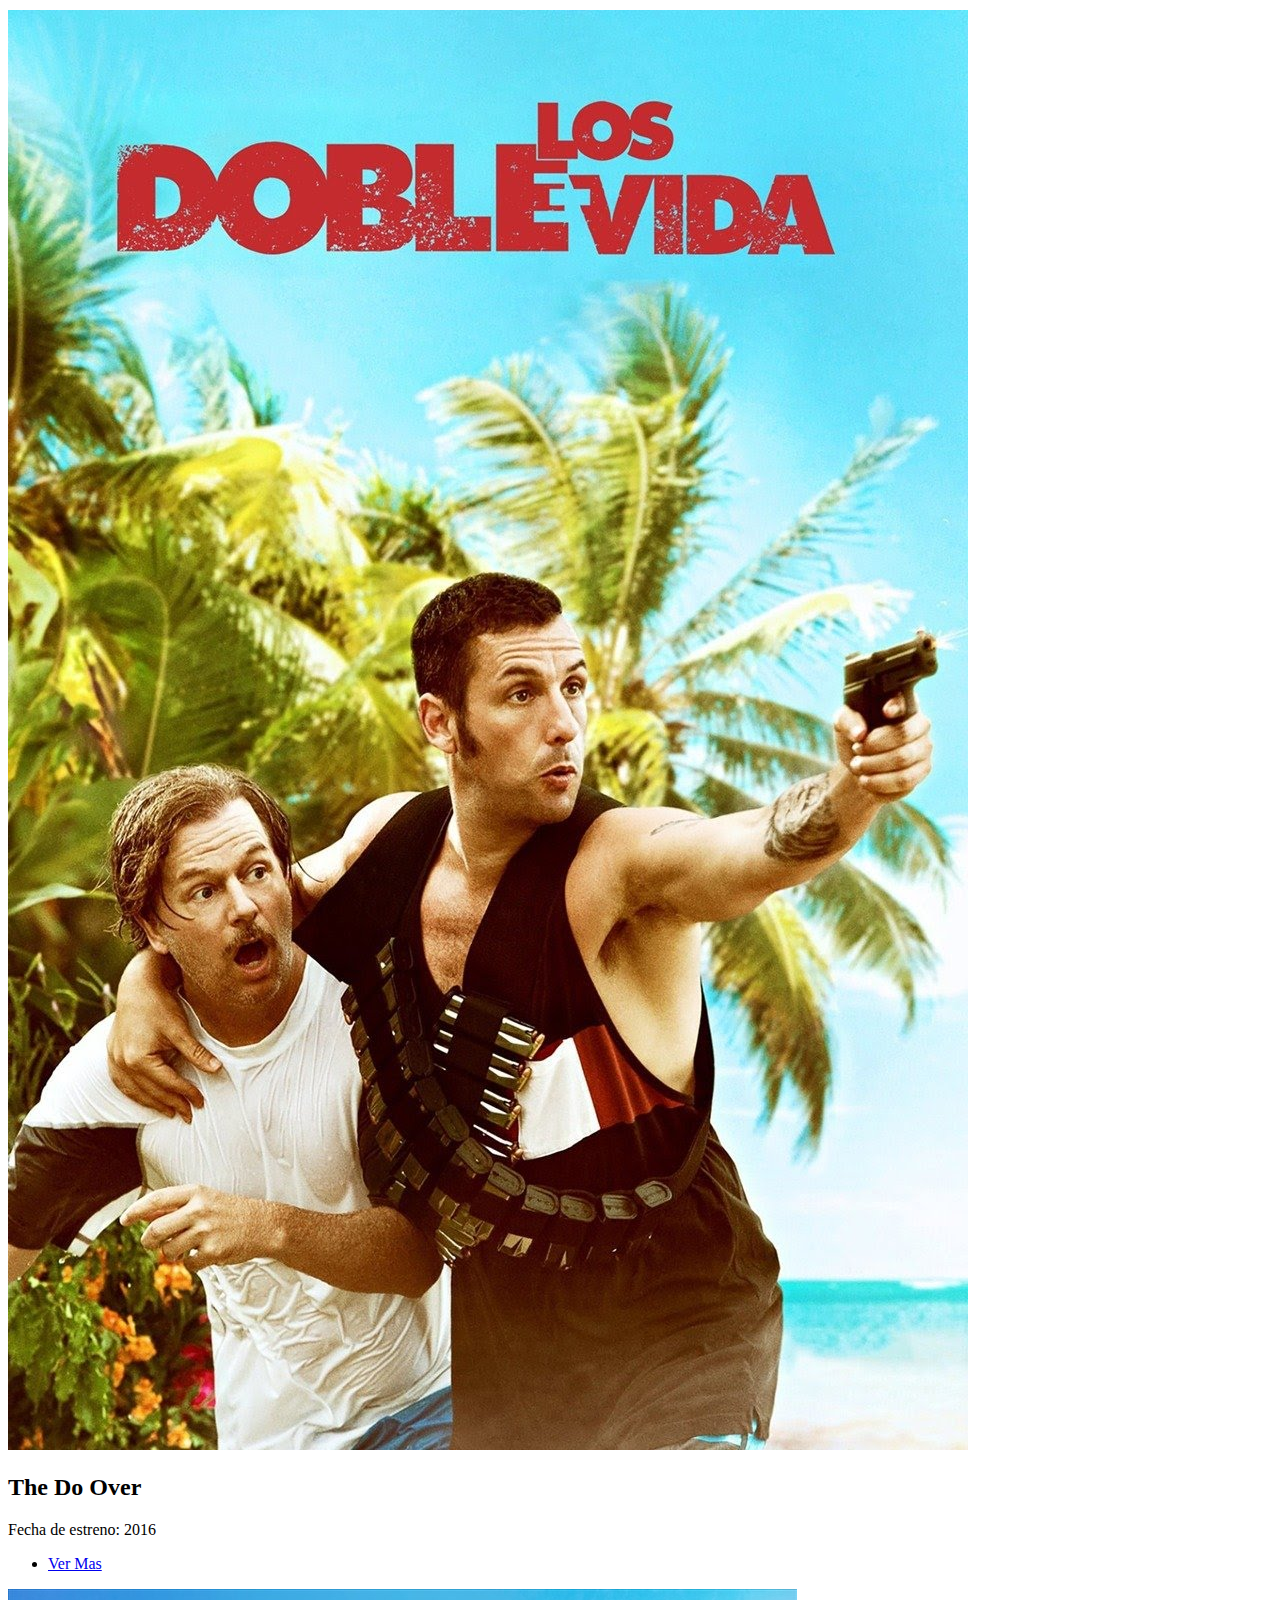
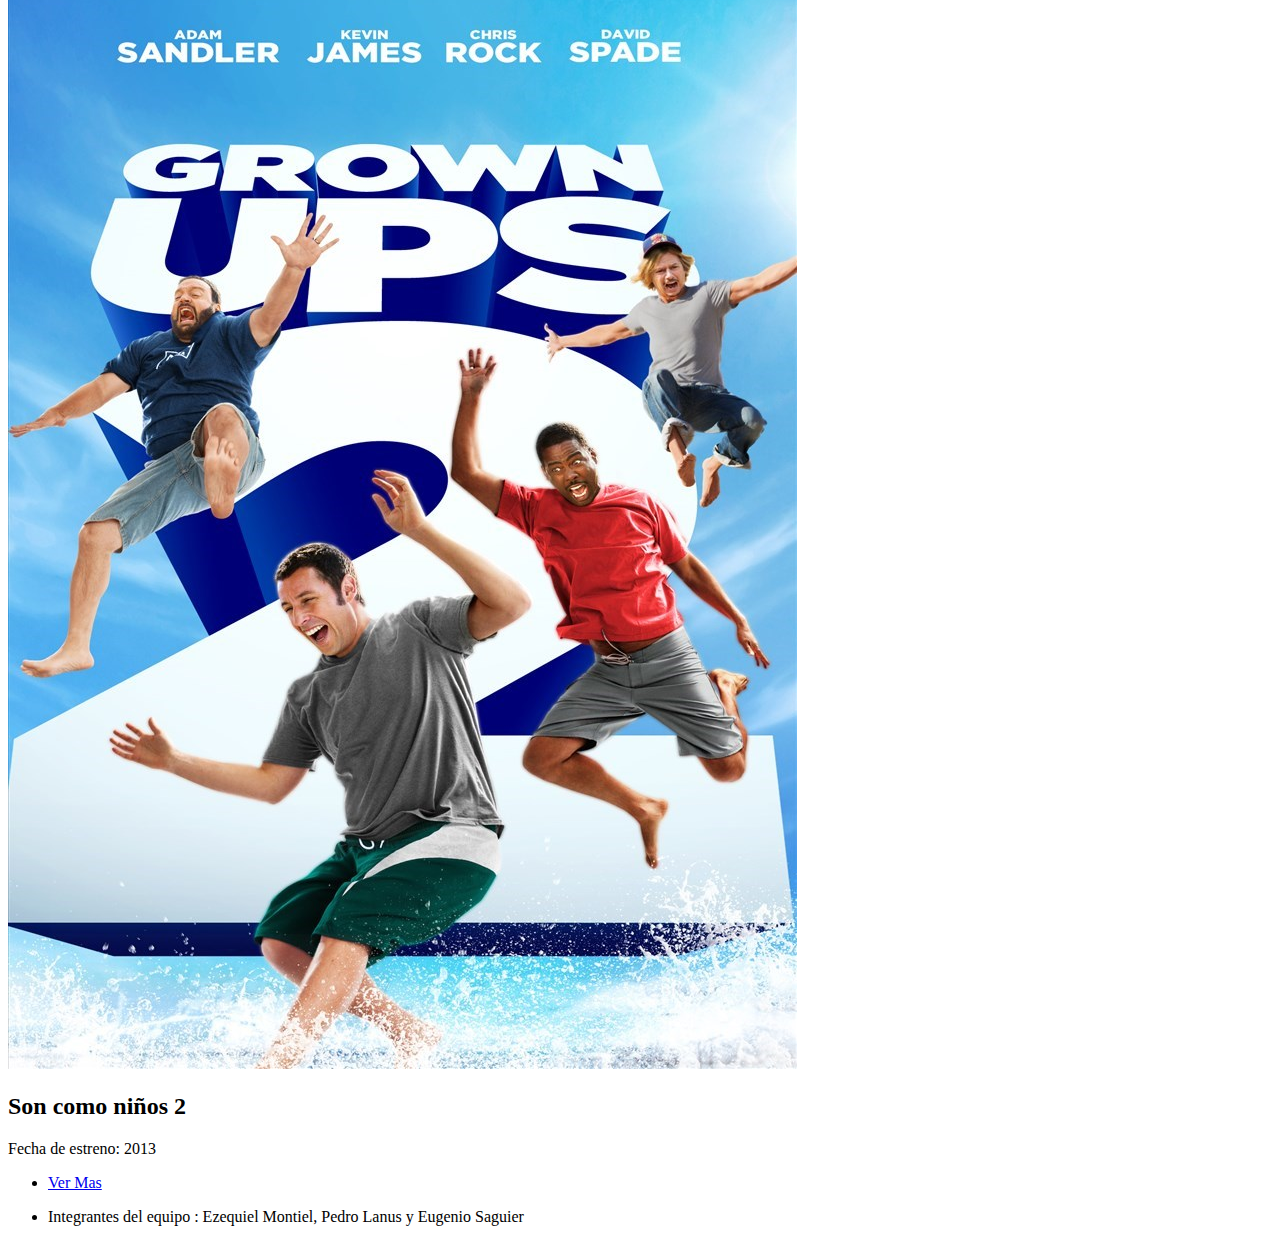
==== commit b232d1f9: "Merge branch 'main' of https://github.com/pepolanus/mi-primer-Tp" ====
--- a/buscador.html
+++ b/buscador.html
@@ -79,7 +79,6 @@
 			<ul>
 				<li>Integrantes del equipo : Ezequiel Montiel, Pedro Lanus y Eugenio Saguier</li>
 			</ul>
-			<img src="./img/imagen footer tmdb.svg">
 		</article>
 	</footer>
 	<script type="" src="./js/resultado-busqueda.js"></script>
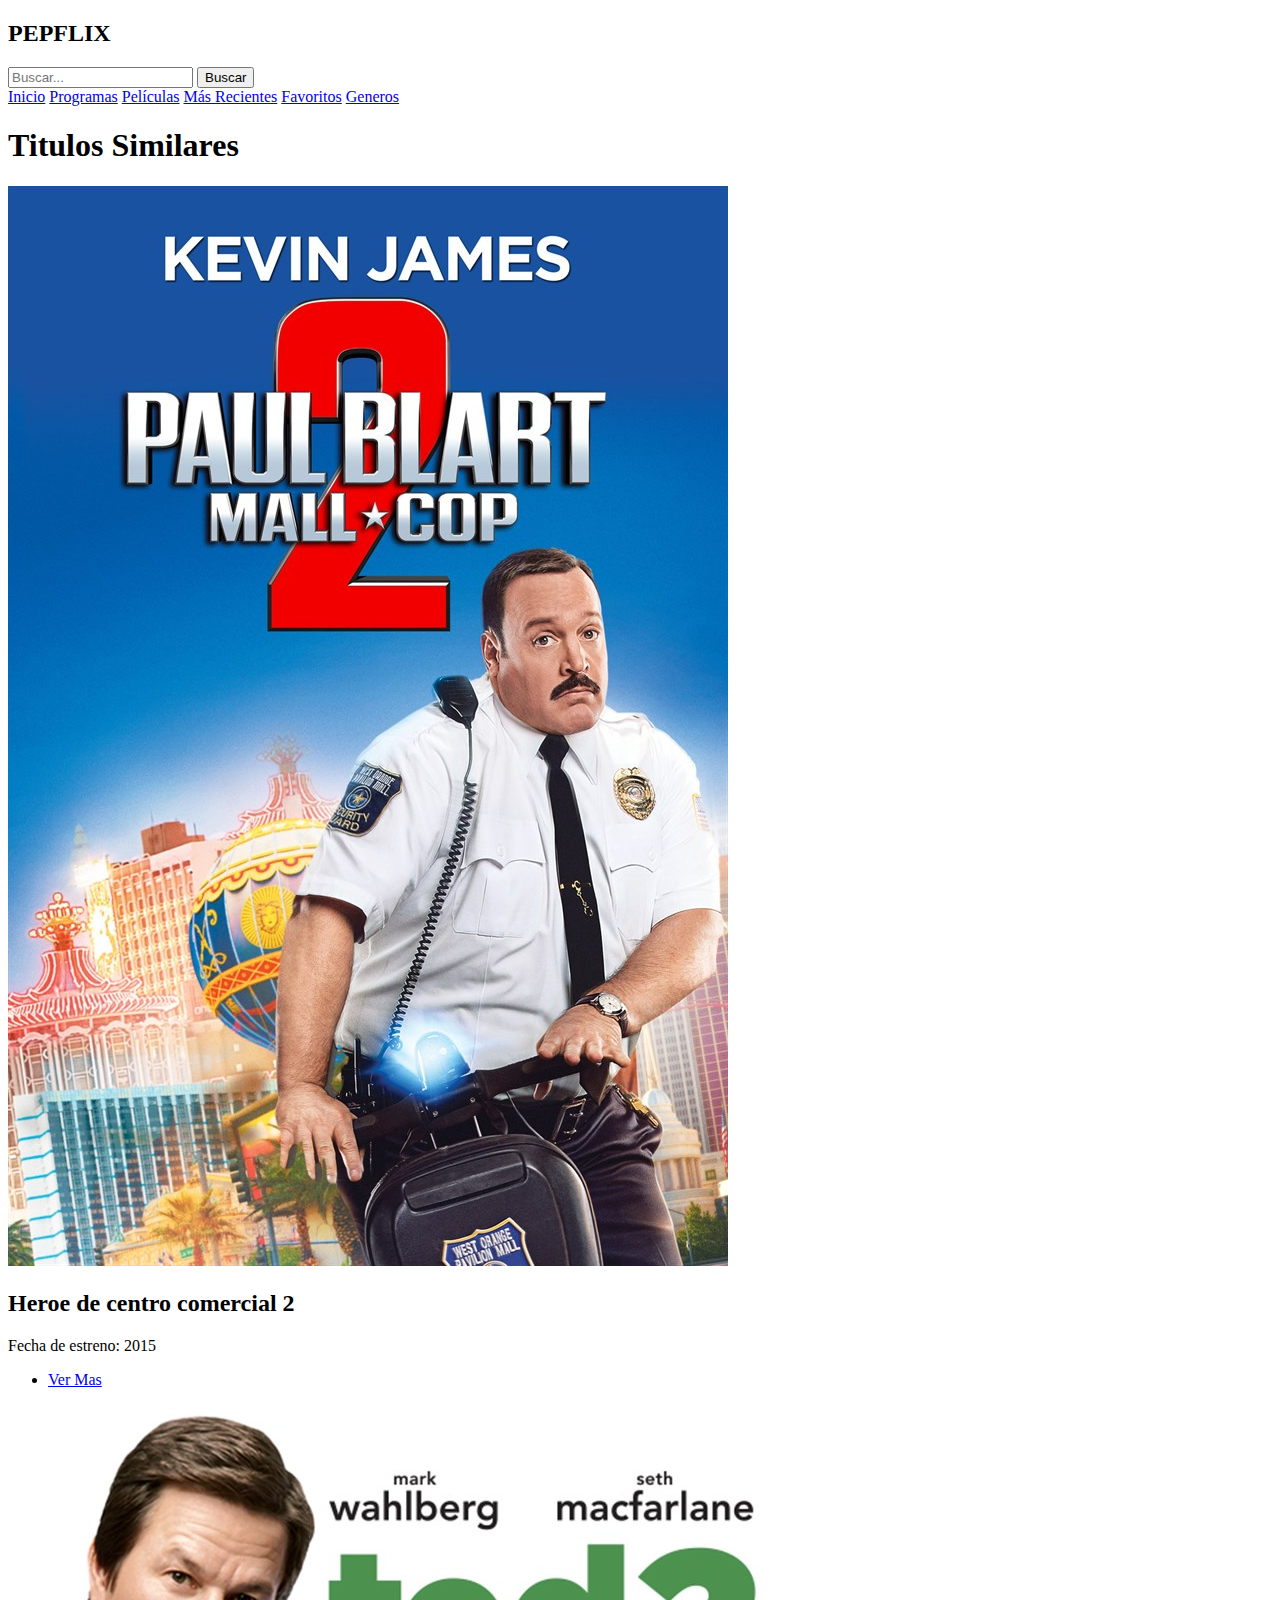
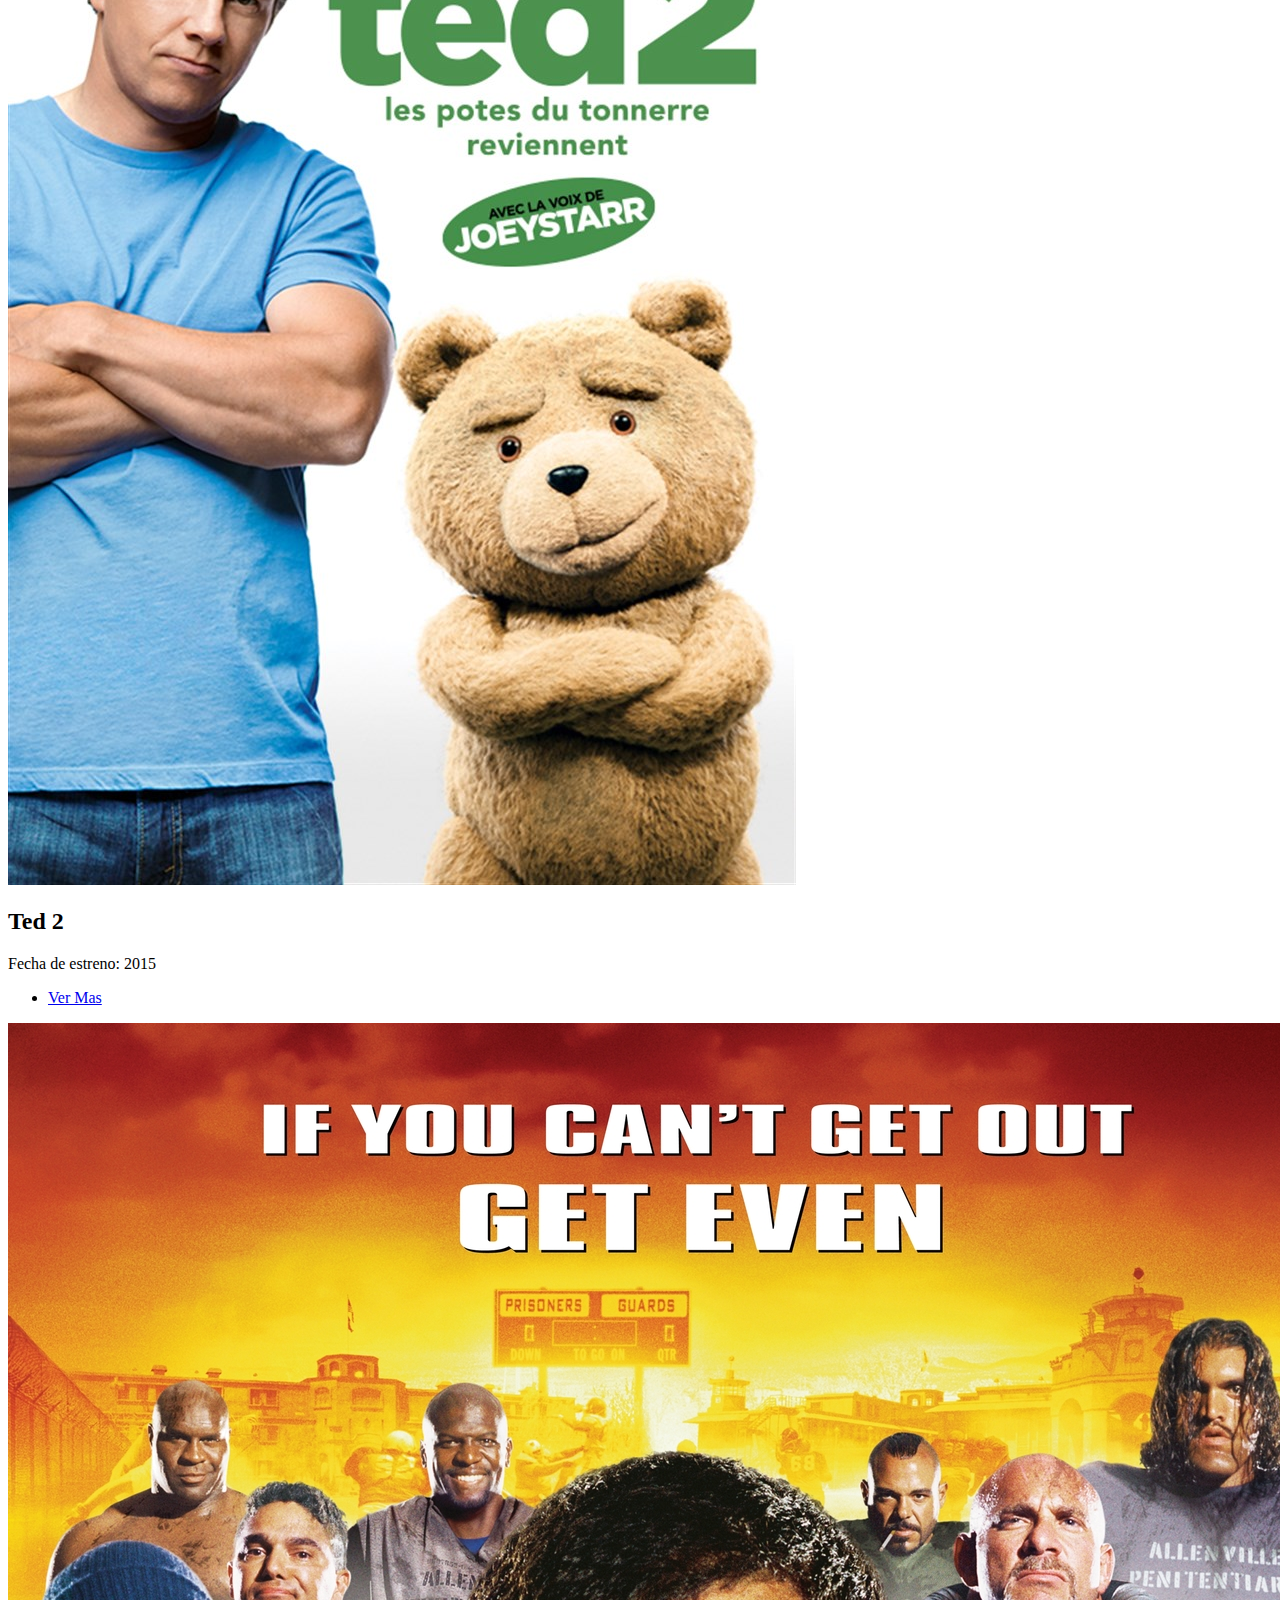
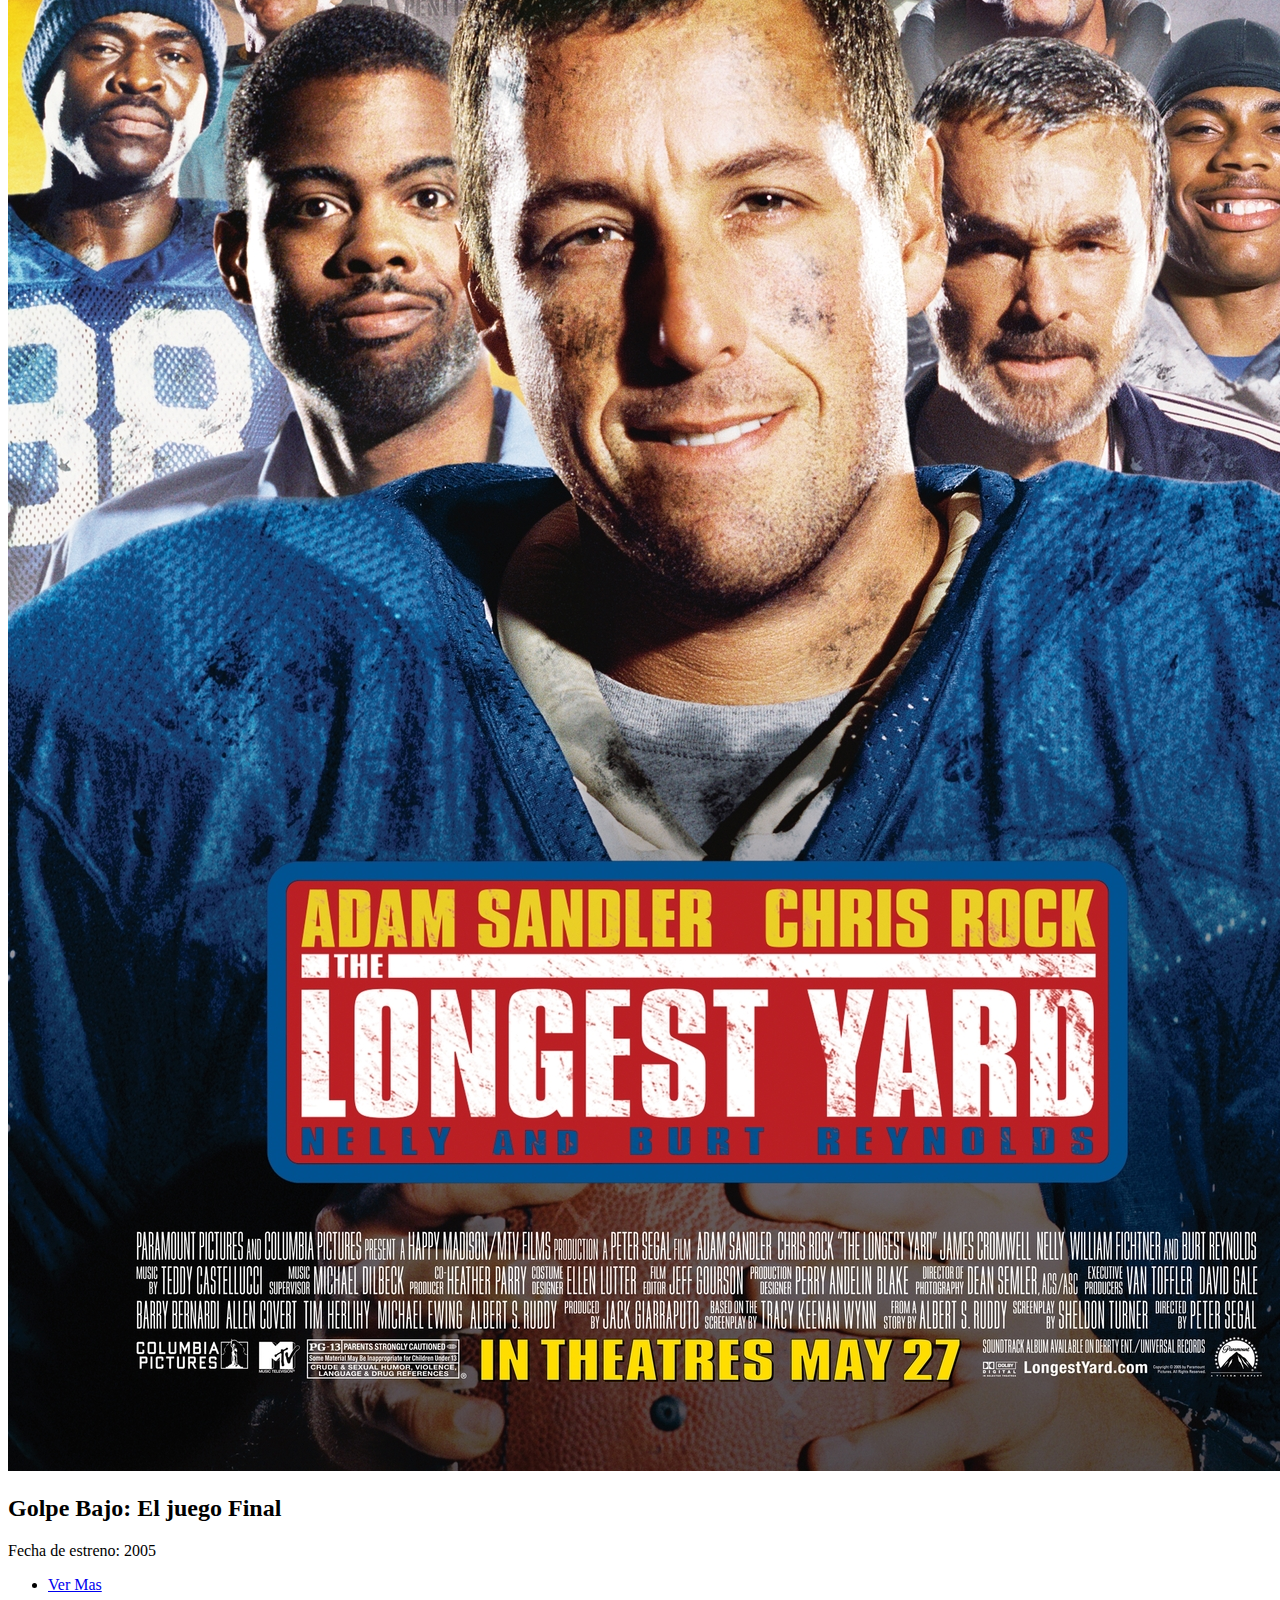
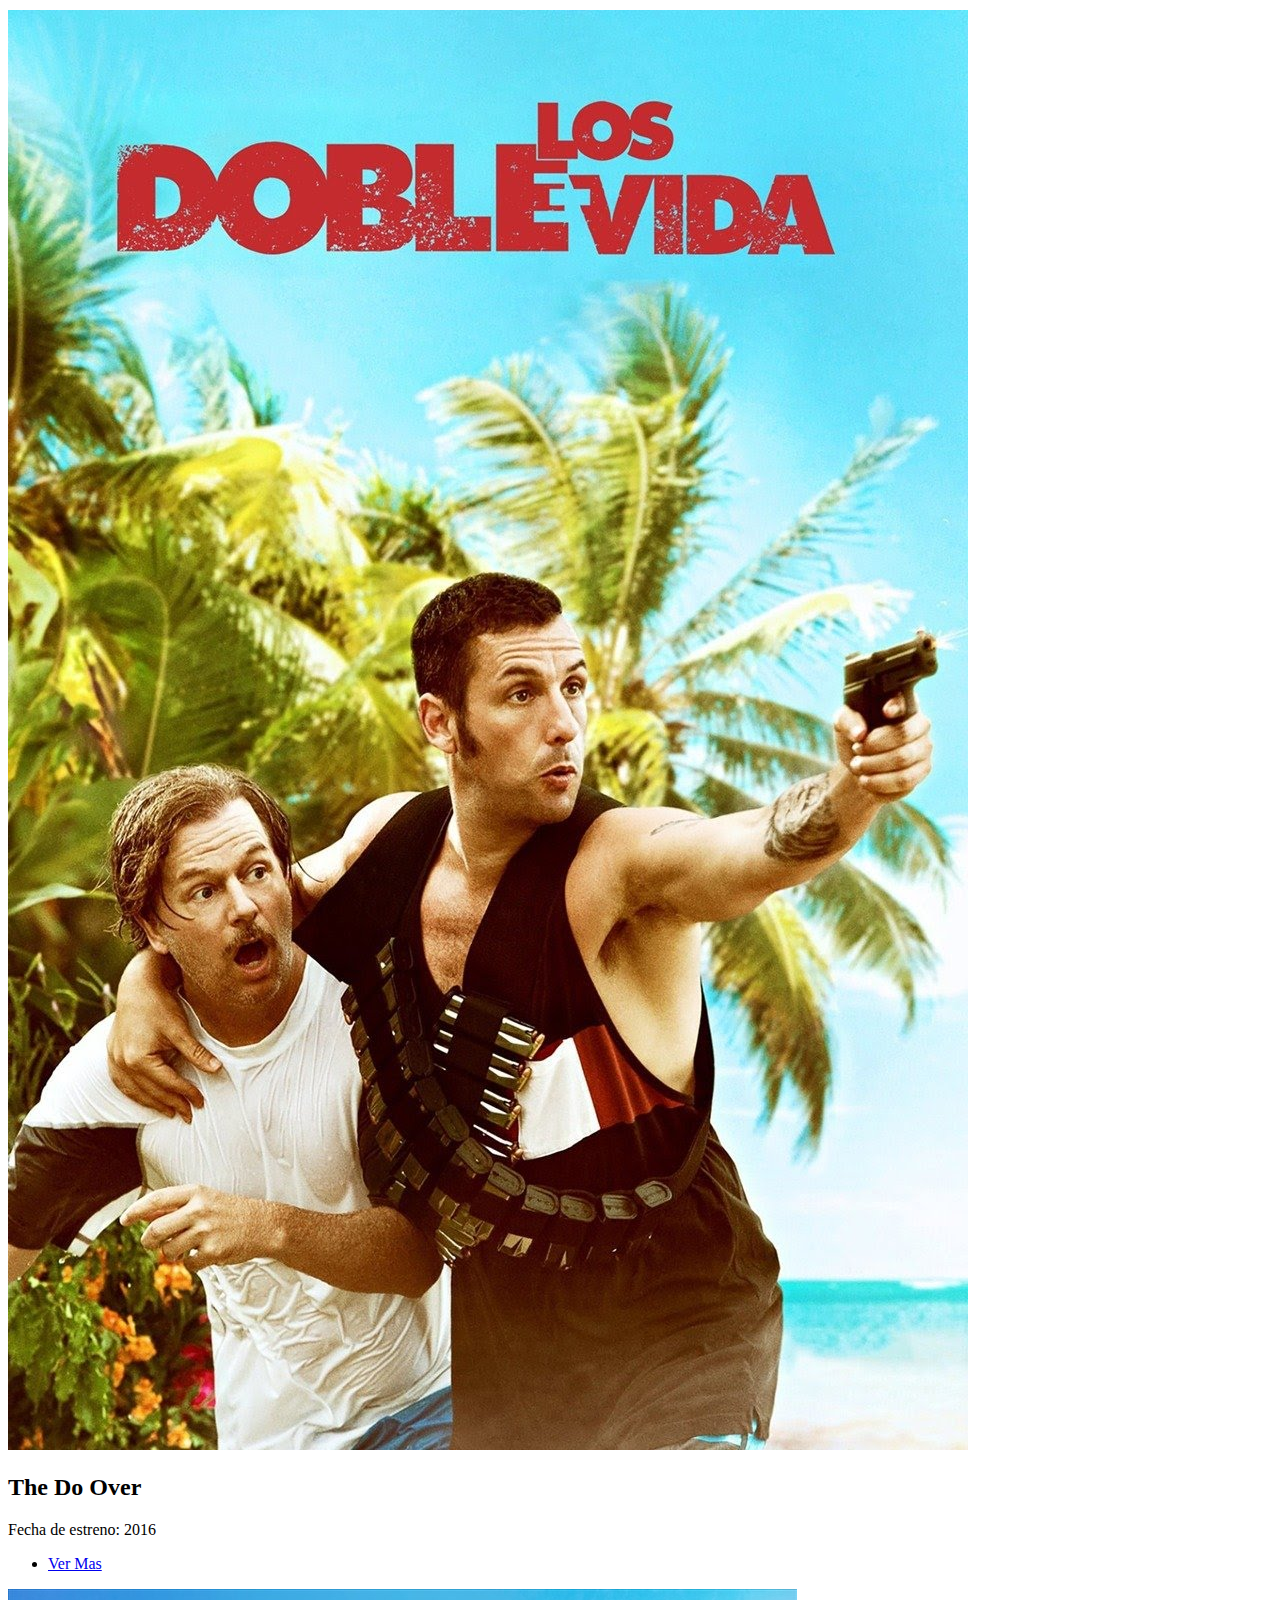
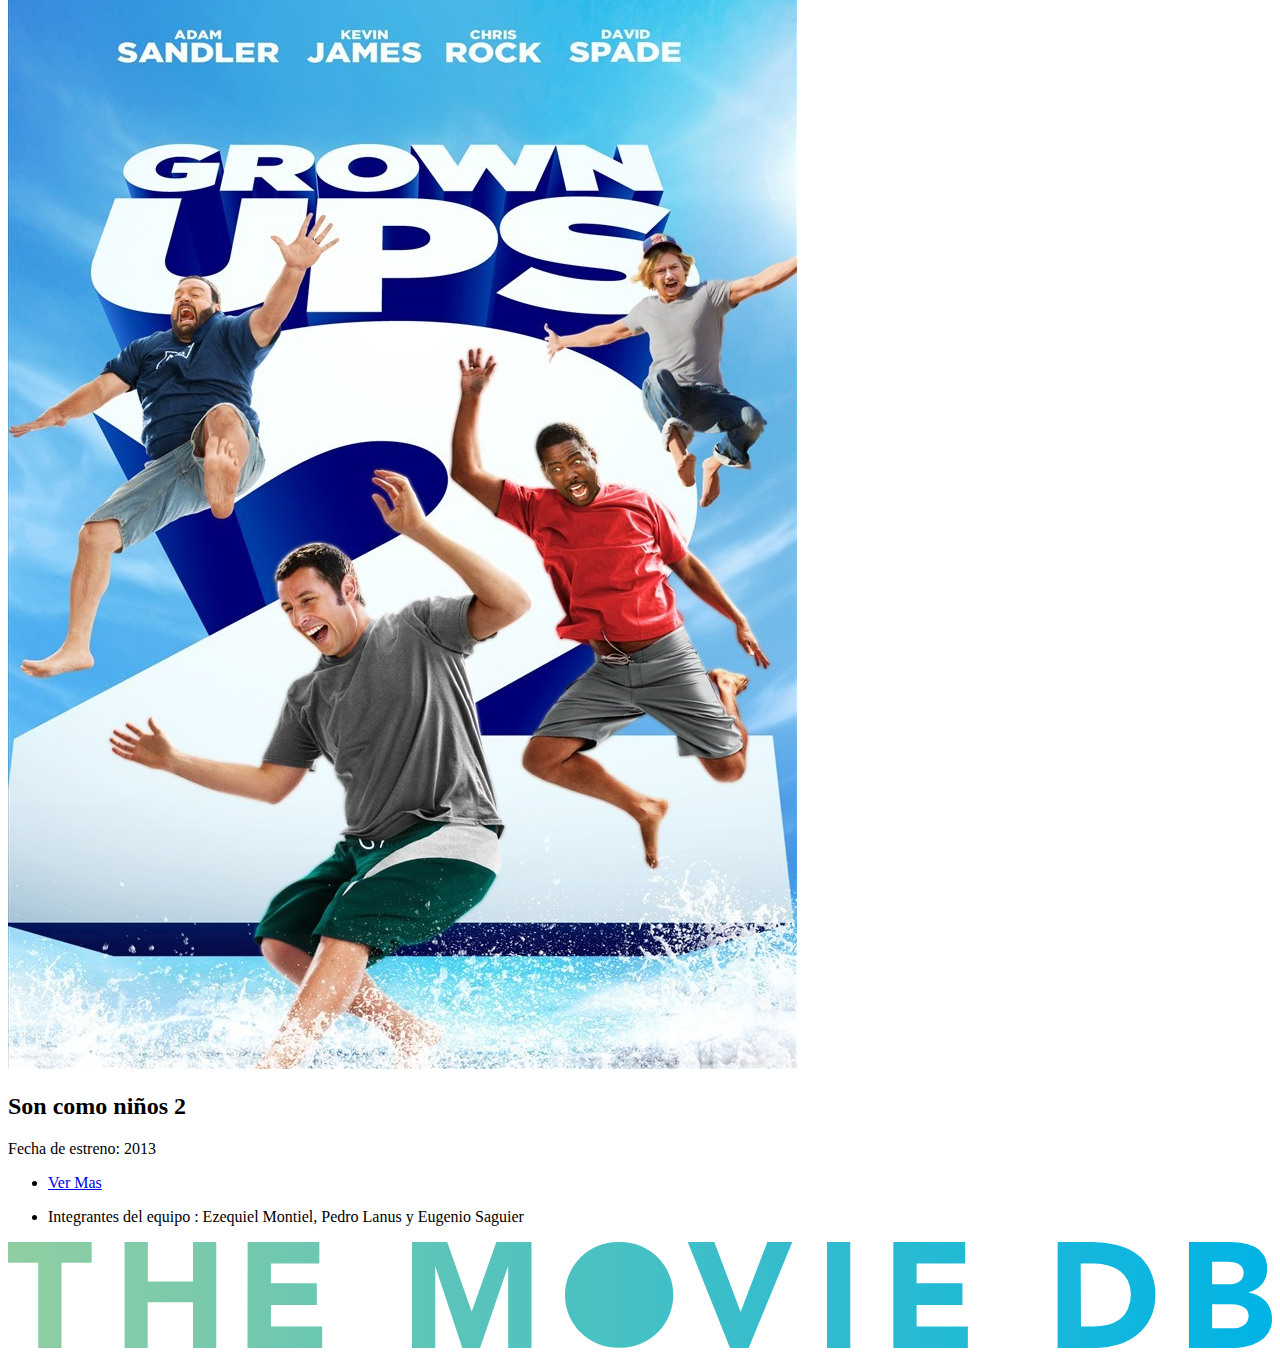
==== commit a2030e44: "Merge branch 'main' of https://github.com/pepolanus/mi-primer-Tp" ====
--- a/buscador.html
+++ b/buscador.html
@@ -79,6 +79,7 @@
 			<ul>
 				<li>Integrantes del equipo : Ezequiel Montiel, Pedro Lanus y Eugenio Saguier</li>
 			</ul>
+			<section class="fotofooter"><img src="./img/imagen footer tmdb.svg"></section>
 		</article>
 	</footer>
 	<script type="" src="./js/resultado-busqueda.js"></script>
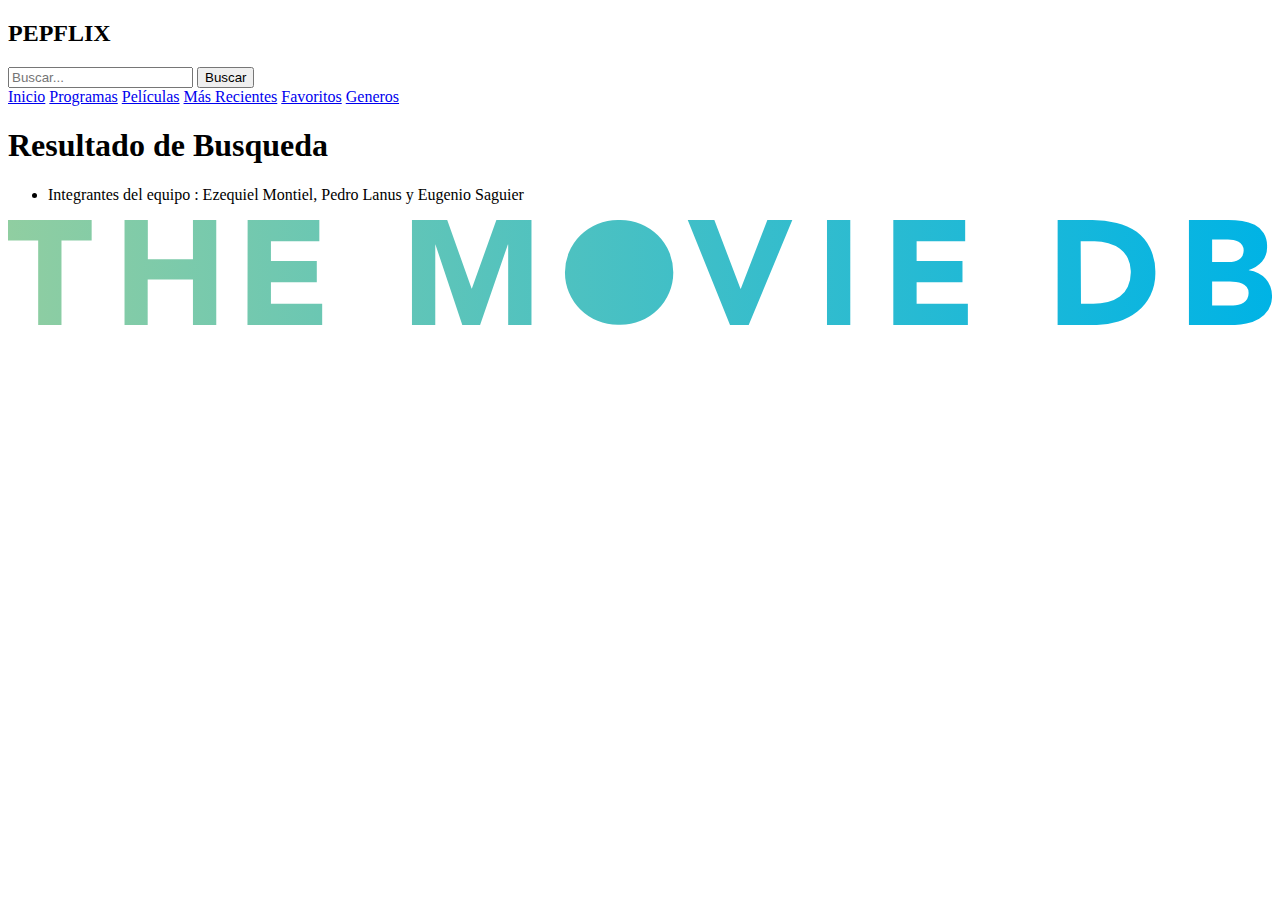
==== commit e94ff875: "intentodebuscador" ====
--- a/buscador.html
+++ b/buscador.html
@@ -14,7 +14,7 @@
 			<h2 class="logotipo">PEPFLIX</h2>
 			<div class="buscador">
 				<form action="/buscar" method="get">
-					<input type="text" name="q" placeholder="Buscar...">
+					<input type="text" name="busqueda" placeholder="Buscar...">
 					<input type="submit" value="Buscar" class="buscar">
 				</form>
 			</div>
@@ -30,9 +30,9 @@
 	</header>
 	<main>
 				<h1 class="titulos">
-                    		Titulos Similares	</h1>
+                    		Resultado de Busqueda	</h1>
 					<section class="masvis">
-					<article>
+					<!--article>
 						<img src="./img/mall cop 2.jpg">
 							<h2>Heroe de centro comercial 2</h2>
 							<p>Fecha de estreno: 2015</p>
@@ -71,7 +71,7 @@
 											<ul>
 												<li> <a href="./detail-pelis.html">Ver Mas</a></li>
 											</ul>
-									 </article>
+									 </article>-->
 		</section>
 	</main>
 	<footer>
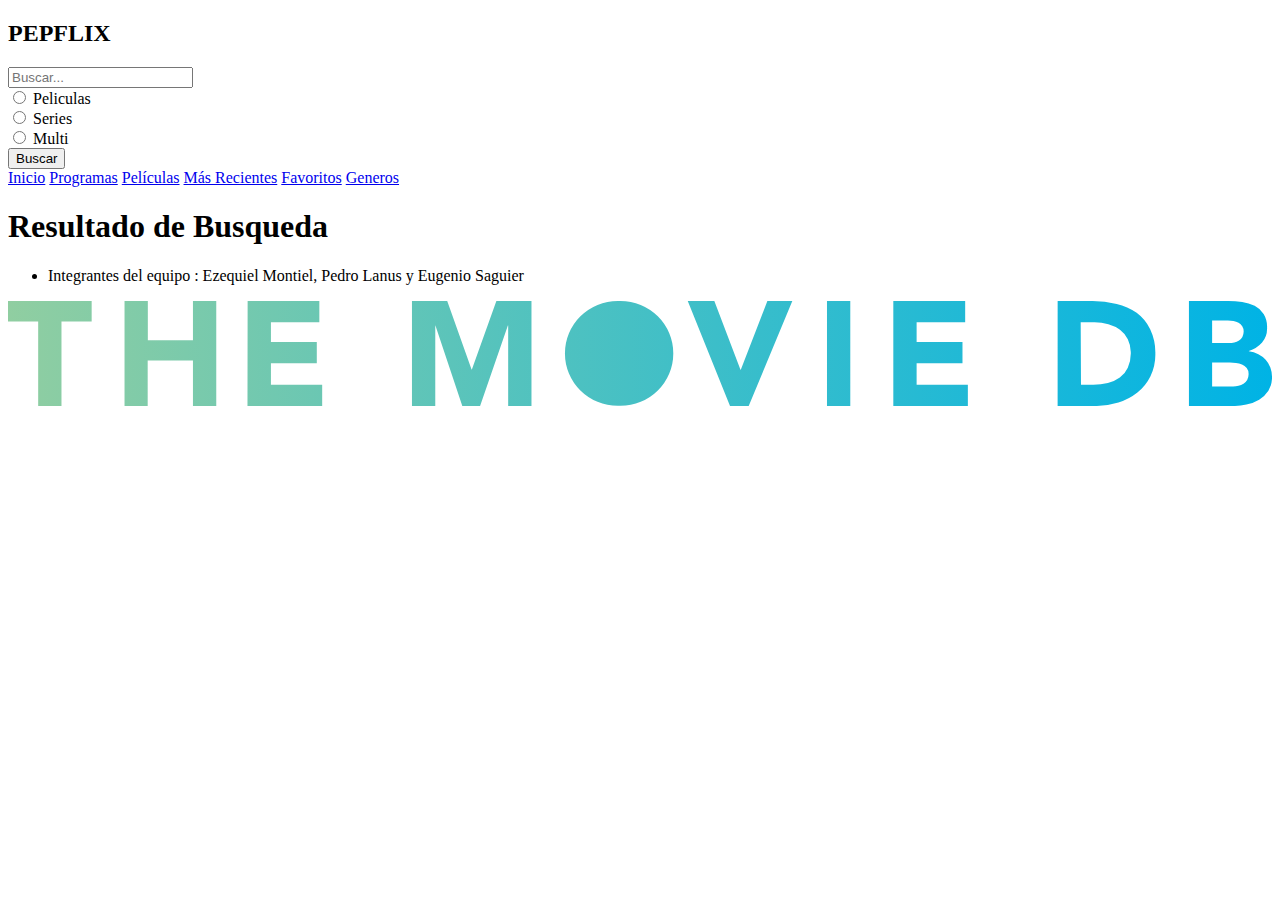
==== commit 8f084ac7: "buscadorterminadoliteral" ====
--- a/buscador.html
+++ b/buscador.html
@@ -13,8 +13,20 @@
 		<div class="contenedor">
 			<h2 class="logotipo">PEPFLIX</h2>
 			<div class="buscador">
-				<form action="/buscar" method="get">
+				<form action="../mi-primer-Tp/buscador.html" method="get">
 					<input type="text" name="busqueda" placeholder="Buscar...">
+					<div>
+						<input type="radio" name="tipoBusqueda" value="movie">
+						<label>Peliculas</label>
+					</div>
+					<div>
+						<input type="radio" name="tipoBusqueda" value="tv">
+						<label>Series</label>
+					</div>
+					<div>
+						<input type="radio" name="tipoBusqueda" value="multi">
+						<label>Multi</label>
+					</div>
 					<input type="submit" value="Buscar" class="buscar">
 				</form>
 			</div>
@@ -31,6 +43,9 @@
 	<main>
 				<h1 class="titulos">
                     		Resultado de Busqueda	</h1>
+							<section class="section" id="aaaj">
+								
+							</section>
 					<section class="masvis">
 					<!--article>
 						<img src="./img/mall cop 2.jpg">
